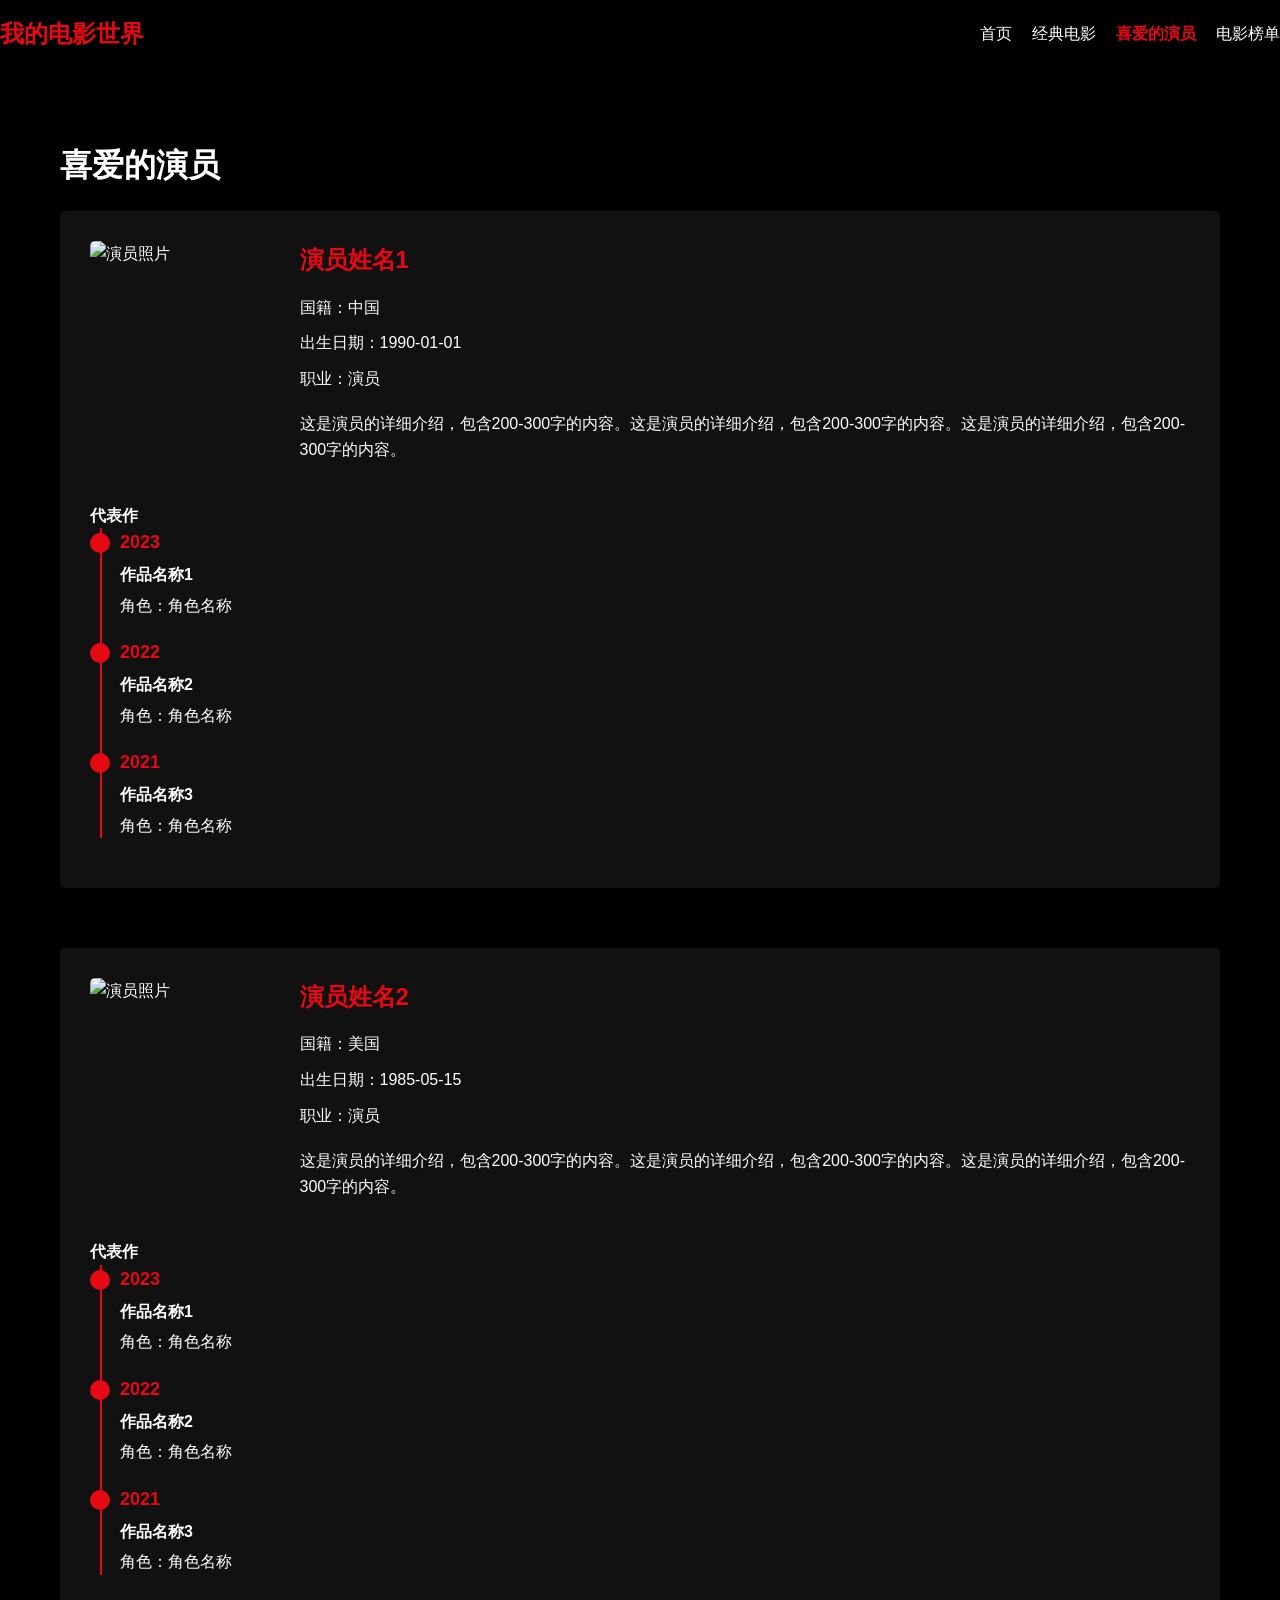
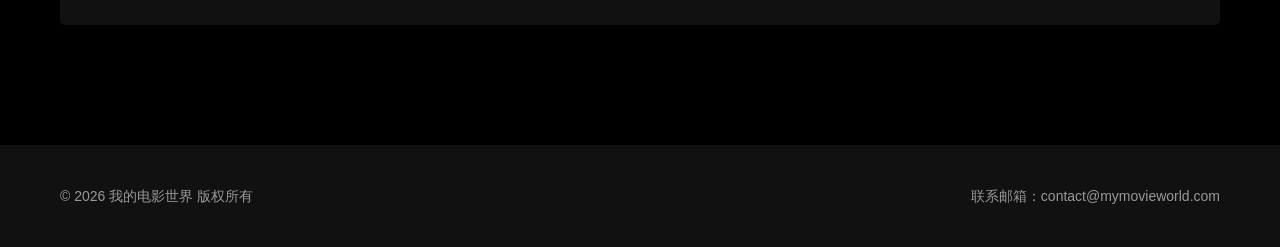
==== pages/actors.html @ 6ce49d6b "first_submission" ====
<!DOCTYPE html>
<html lang="zh-CN">
<head>
    <meta charset="UTF-8">
    <meta name="viewport" content="width=device-width, initial-scale=1.0">
    <title>我的电影世界 - 喜爱的演员</title>
    <link rel="stylesheet" href="../css/style.css">
</head>
<body>
    <!-- 头部导航 -->
    <header class="header">
        <nav class="nav">
            <div class="nav-container">
                <a href="index.html" class="nav-logo">我的电影世界</a>
                <ul class="nav-menu">
                    <li class="nav-item"><a href="index.html">首页</a></li>
                    <li class="nav-item"><a href="classic-movies.html">经典电影</a></li>
                    <li class="nav-item active"><a href="actors.html">喜爱的演员</a></li>
                    <li class="nav-item"><a href="movie-rankings.html">电影榜单</a></li>
                </ul>
            </div>
        </nav>
    </header>

    <!-- 喜爱的演员 -->
    <section class="actors-section">
        <div class="container">
            <h2 class="section-title">喜爱的演员</h2>
            <div class="actors-container">
                <div class="actor-profile">
                    <div class="actor-info">
                        <img src="../images/actor1.jpg" alt="演员照片" class="actor-photo">
                        <div class="actor-details">
                            <h3 class="actor-name">演员姓名1</h3>
                            <p class="actor-nationality">国籍：中国</p>
                            <p class="actor-birthdate">出生日期：1990-01-01</p>
                            <p class="actor-occupation">职业：演员</p>
                            <p class="actor-bio">这是演员的详细介绍，包含200-300字的内容。这是演员的详细介绍，包含200-300字的内容。这是演员的详细介绍，包含200-300字的内容。</p>
                        </div>
                    </div>
                    <div class="actor-filmography">
                        <h4 class="filmography-title">代表作</h4>
                        <div class="timeline">
                            <div class="timeline-item">
                                <div class="timeline-year">2023</div>
                                <div class="timeline-content">
                                    <h5>作品名称1</h5>
                                    <p>角色：角色名称</p>
                                </div>
                            </div>
                            <div class="timeline-item">
                                <div class="timeline-year">2022</div>
                                <div class="timeline-content">
                                    <h5>作品名称2</h5>
                                    <p>角色：角色名称</p>
                                </div>
                            </div>
                            <div class="timeline-item">
                                <div class="timeline-year">2021</div>
                                <div class="timeline-content">
                                    <h5>作品名称3</h5>
                                    <p>角色：角色名称</p>
                                </div>
                            </div>
                        </div>
                    </div>
                </div>
                <div class="actor-profile">
                    <div class="actor-info">
                        <img src="../images/actor2.jpg" alt="演员照片" class="actor-photo">
                        <div class="actor-details">
                            <h3 class="actor-name">演员姓名2</h3>
                            <p class="actor-nationality">国籍：美国</p>
                            <p class="actor-birthdate">出生日期：1985-05-15</p>
                            <p class="actor-occupation">职业：演员</p>
                            <p class="actor-bio">这是演员的详细介绍，包含200-300字的内容。这是演员的详细介绍，包含200-300字的内容。这是演员的详细介绍，包含200-300字的内容。</p>
                        </div>
                    </div>
                    <div class="actor-filmography">
                        <h4 class="filmography-title">代表作</h4>
                        <div class="timeline">
                            <div class="timeline-item">
                                <div class="timeline-year">2023</div>
                                <div class="timeline-content">
                                    <h5>作品名称1</h5>
                                    <p>角色：角色名称</p>
                                </div>
                            </div>
                            <div class="timeline-item">
                                <div class="timeline-year">2022</div>
                                <div class="timeline-content">
                                    <h5>作品名称2</h5>
                                    <p>角色：角色名称</p>
                                </div>
                            </div>
                            <div class="timeline-item">
                                <div class="timeline-year">2021</div>
                                <div class="timeline-content">
                                    <h5>作品名称3</h5>
                                    <p>角色：角色名称</p>
                                </div>
                            </div>
                        </div>
                    </div>
                </div>
            </div>
        </div>
    </section>

    <!-- 页脚 -->
    <footer class="footer">
        <div class="container">
            <div class="footer-content">
                <p class="copyright">© 2026 我的电影世界 版权所有</p>
                <div class="contact">
                    <p>联系邮箱：contact@mymovieworld.com</p>
                </div>
            </div>
        </div>
    </footer>

    <script src="../js/script.js"></script>
</body>
</html>
---- css/style.css ----
/* 全局样式 */
* {
    margin: 0;
    padding: 0;
    box-sizing: border-box;
}

body {
    font-family: 'Arial', sans-serif;
    background-color: #000;
    color: #fff;
    line-height: 1.6;
}

.container {
    max-width: 1200px;
    margin: 0 auto;
    padding: 0 20px;
}

/* 头部导航 */
.header {
    position: fixed;
    top: 0;
    left: 0;
    width: 100%;
    z-index: 1000;
    background: rgba(0, 0, 0, 0.9);
    padding: 15px 0;
}

.nav-container {
    display: flex;
    justify-content: space-between;
    align-items: center;
}

.nav-logo {
    font-size: 24px;
    font-weight: bold;
    color: #e50914;
    text-decoration: none;
}

.nav-menu {
    display: flex;
    list-style: none;
}

.nav-item {
    margin-left: 20px;
}

.nav-item a {
    color: #fff;
    text-decoration: none;
    font-size: 16px;
    transition: color 0.3s;
}

.nav-item a:hover {
    color: #e50914;
}

.nav-item.active a {
    color: #e50914;
    font-weight: bold;
}

/* 轮播图 */
.carousel {
    position: relative;
    height: 600px;
    margin-top: 70px;
    overflow: hidden;
}

.carousel-container {
    position: relative;
    width: 100%;
    height: 100%;
}

.carousel-slides {
    display: flex;
    width: 100%;
    height: 100%;
}

.carousel-slide {
    flex: 0 0 100%;
    height: 100%;
    transition: transform 0.5s ease;
}

.carousel-slide img {
    width: 100%;
    height: 100%;
    object-fit: cover;
}

.carousel-prev,
.carousel-next {
    position: absolute;
    top: 50%;
    transform: translateY(-50%);
    background: rgba(0, 0, 0, 0.5);
    color: #fff;
    border: none;
    font-size: 30px;
    padding: 10px;
    cursor: pointer;
    z-index: 10;
}

.carousel-prev {
    left: 20px;
}

.carousel-next {
    right: 20px;
}

.carousel-indicators {
    position: absolute;
    bottom: 20px;
    left: 50%;
    transform: translateX(-50%);
    display: flex;
}

.indicator {
    width: 10px;
    height: 10px;
    border-radius: 50%;
    background: rgba(255, 255, 255, 0.5);
    border: none;
    margin: 0 5px;
    cursor: pointer;
}

.indicator.active {
    background: #e50914;
}

/* 通用部分样式 */
.section-title {
    font-size: 32px;
    margin: 40px 0 20px;
    color: #fff;
}

/* 小组介绍 */
.team-section {
    padding: 60px 0;
    background: #111;
}

.team-info {
    text-align: center;
}

.team-name {
    font-size: 24px;
    margin: 20px 0;
    color: #e50914;
}

.team-description {
    font-size: 18px;
    margin: 20px 0;
    max-width: 800px;
    margin-left: auto;
    margin-right: auto;
}

.team-members {
    display: flex;
    justify-content: center;
    gap: 20px;
    margin-top: 30px;
}

.member {
    background: #222;
    padding: 15px 25px;
    border-radius: 5px;
    font-size: 16px;
}

/* 热门电影 */
.movies-section {
    padding: 60px 0;
}

.movies-grid {
    display: grid;
    grid-template-columns: repeat(auto-fill, minmax(200px, 1fr));
    gap: 20px;
}

.movie-card {
    background: #111;
    border-radius: 5px;
    overflow: hidden;
    transition: transform 0.3s ease, box-shadow 0.3s ease;
}

.movie-card:hover {
    transform: scale(1.05);
    box-shadow: 0 5px 15px rgba(0, 0, 0, 0.5);
}

.movie-card img {
    width: 100%;
    height: 300px;
    object-fit: cover;
}

.movie-title {
    font-size: 18px;
    padding: 10px;
}

.movie-rating {
    padding: 0 10px 10px;
    color: #e50914;
    font-weight: bold;
}

.movie-description {
    padding: 0 10px 15px;
    font-size: 14px;
    line-height: 1.4;
    display: -webkit-box;
    -webkit-line-clamp: 2;
    -webkit-box-orient: vertical;
    overflow: hidden;
}

/* 经典电影推荐 */
.classic-movies-section {
    padding: 100px 0 60px;
}

.movies-container {
    display: flex;
    flex-wrap: wrap;
    gap: 30px;
}

.classic-movies-section .movie-card {
    flex: 0 0 calc(33.333% - 20px);
    background: #111;
    border-radius: 5px;
    overflow: hidden;
    transition: transform 0.3s ease, box-shadow 0.3s ease;
}

.classic-movies-section .movie-card:hover {
    transform: scale(1.05);
    box-shadow: 0 5px 15px rgba(0, 0, 0, 0.5);
}

.classic-movies-section .movie-card img {
    width: 100%;
    height: 200px;
    object-fit: cover;
}

.classic-movies-section .movie-info {
    padding: 15px;
}

.classic-movies-section .movie-meta {
    display: flex;
    gap: 15px;
    margin: 10px 0;
    font-size: 14px;
    color: #999;
}

.classic-movies-section .movie-description {
    margin-top: 15px;
}

.classic-movies-section .description-text {
    font-size: 14px;
    line-height: 1.4;
    max-height: 80px;
    overflow: hidden;
    transition: max-height 0.3s ease;
}

.classic-movies-section .description-text.expanded {
    max-height: 300px;
}

.classic-movies-section .expand-btn {
    background: #e50914;
    color: #fff;
    border: none;
    padding: 5px 10px;
    border-radius: 3px;
    cursor: pointer;
    margin-top: 10px;
    font-size: 14px;
}

/* 喜爱的演员 */
.actors-section {
    padding: 100px 0 60px;
}

.actors-container {
    display: flex;
    flex-direction: column;
    gap: 60px;
}

.actor-profile {
    background: #111;
    border-radius: 5px;
    padding: 30px;
}

.actor-info {
    display: flex;
    gap: 30px;
    margin-bottom: 30px;
}

.actor-photo {
    width: 200px;
    height: 200px;
    border-radius: 5px;
    object-fit: cover;
}

.actor-details h3 {
    font-size: 24px;
    margin-bottom: 15px;
    color: #e50914;
}

.actor-details p {
    margin-bottom: 10px;
    font-size: 16px;
}

.actor-bio {
    margin-top: 20px;
    line-height: 1.6;
}

.timeline {
    position: relative;
    padding-left: 30px;
}

.timeline::before {
    content: '';
    position: absolute;
    left: 10px;
    top: 0;
    bottom: 0;
    width: 2px;
    background: #e50914;
}

.timeline-item {
    position: relative;
    margin-bottom: 20px;
}

.timeline-item::before {
    content: '';
    position: absolute;
    left: -30px;
    top: 5px;
    width: 20px;
    height: 20px;
    border-radius: 50%;
    background: #e50914;
}

.timeline-year {
    font-size: 18px;
    font-weight: bold;
    margin-bottom: 5px;
    color: #e50914;
}

.timeline-content h5 {
    font-size: 16px;
    margin-bottom: 5px;
}

/* 电影榜单 */
.rankings-section {
    padding: 100px 0 60px;
}

.search-section {
    margin-bottom: 30px;
}

.search-input {
    width: 100%;
    padding: 15px;
    font-size: 16px;
    border: none;
    border-radius: 5px;
    background: #333;
    color: #fff;
}

.search-btn {
    background: #e50914;
    color: #fff;
    border: none;
    padding: 15px 30px;
    border-radius: 5px;
    font-size: 16px;
    cursor: pointer;
    margin-top: 10px;
}

.filter-section {
    background: #111;
    padding: 20px;
    border-radius: 5px;
    margin-bottom: 30px;
}

.filter-title {
    font-size: 20px;
    margin-bottom: 15px;
}

.filter-options {
    display: flex;
    gap: 30px;
}

.filter-group h4 {
    margin-bottom: 10px;
    font-size: 16px;
}

.filter-buttons {
    display: flex;
    gap: 10px;
    flex-wrap: wrap;
}

.filter-btn {
    background: #333;
    color: #fff;
    border: none;
    padding: 8px 15px;
    border-radius: 3px;
    cursor: pointer;
    font-size: 14px;
    transition: background 0.3s;
}

.filter-btn:hover {
    background: #e50914;
}

.rankings-list {
    display: flex;
    flex-direction: column;
    gap: 20px;
}

.ranking-item {
    display: flex;
    align-items: center;
    background: #111;
    padding: 15px;
    border-radius: 5px;
    transition: background 0.3s;
}

.ranking-item:hover {
    background: #222;
}

.ranking-number {
    font-size: 24px;
    font-weight: bold;
    color: #e50914;
    width: 40px;
}

.ranking-poster {
    width: 80px;
    height: 120px;
    object-fit: cover;
    border-radius: 3px;
    margin-right: 20px;
}

.ranking-info {
    flex: 1;
}

.ranking-title {
    font-size: 18px;
    margin-bottom: 10px;
}

.ranking-meta {
    display: flex;
    gap: 20px;
    font-size: 14px;
    color: #999;
}

.ranking-rating {
    color: #e50914;
    font-weight: bold;
}

/* 页脚 */
.footer {
    background: #111;
    padding: 40px 0;
    margin-top: 60px;
}

.footer-content {
    display: flex;
    justify-content: space-between;
    align-items: center;
}

.copyright {
    font-size: 14px;
    color: #999;
}

.contact p {
    font-size: 14px;
    color: #999;
}

/* 响应式设计 */
@media (max-width: 768px) {
    .nav-menu {
        flex-direction: column;
        position: absolute;
        top: 70px;
        left: 0;
        width: 100%;
        background: rgba(0, 0, 0, 0.95);
        padding: 20px;
        display: none;
    }
    
    .nav-menu.active {
        display: flex;
    }
    
    .nav-item {
        margin: 10px 0;
    }
    
    .carousel {
        height: 400px;
    }
    
    .movies-grid {
        grid-template-columns: repeat(auto-fill, minmax(150px, 1fr));
    }
    
    .classic-movies-section .movie-card {
        flex: 0 0 100%;
    }
    
    .actor-info {
        flex-direction: column;
        text-align: center;
    }
    
    .actor-photo {
        margin: 0 auto;
    }
    
    .filter-options {
        flex-direction: column;
        gap: 20px;
    }
    
    .footer-content {
        flex-direction: column;
        text-align: center;
        gap: 20px;
    }
}
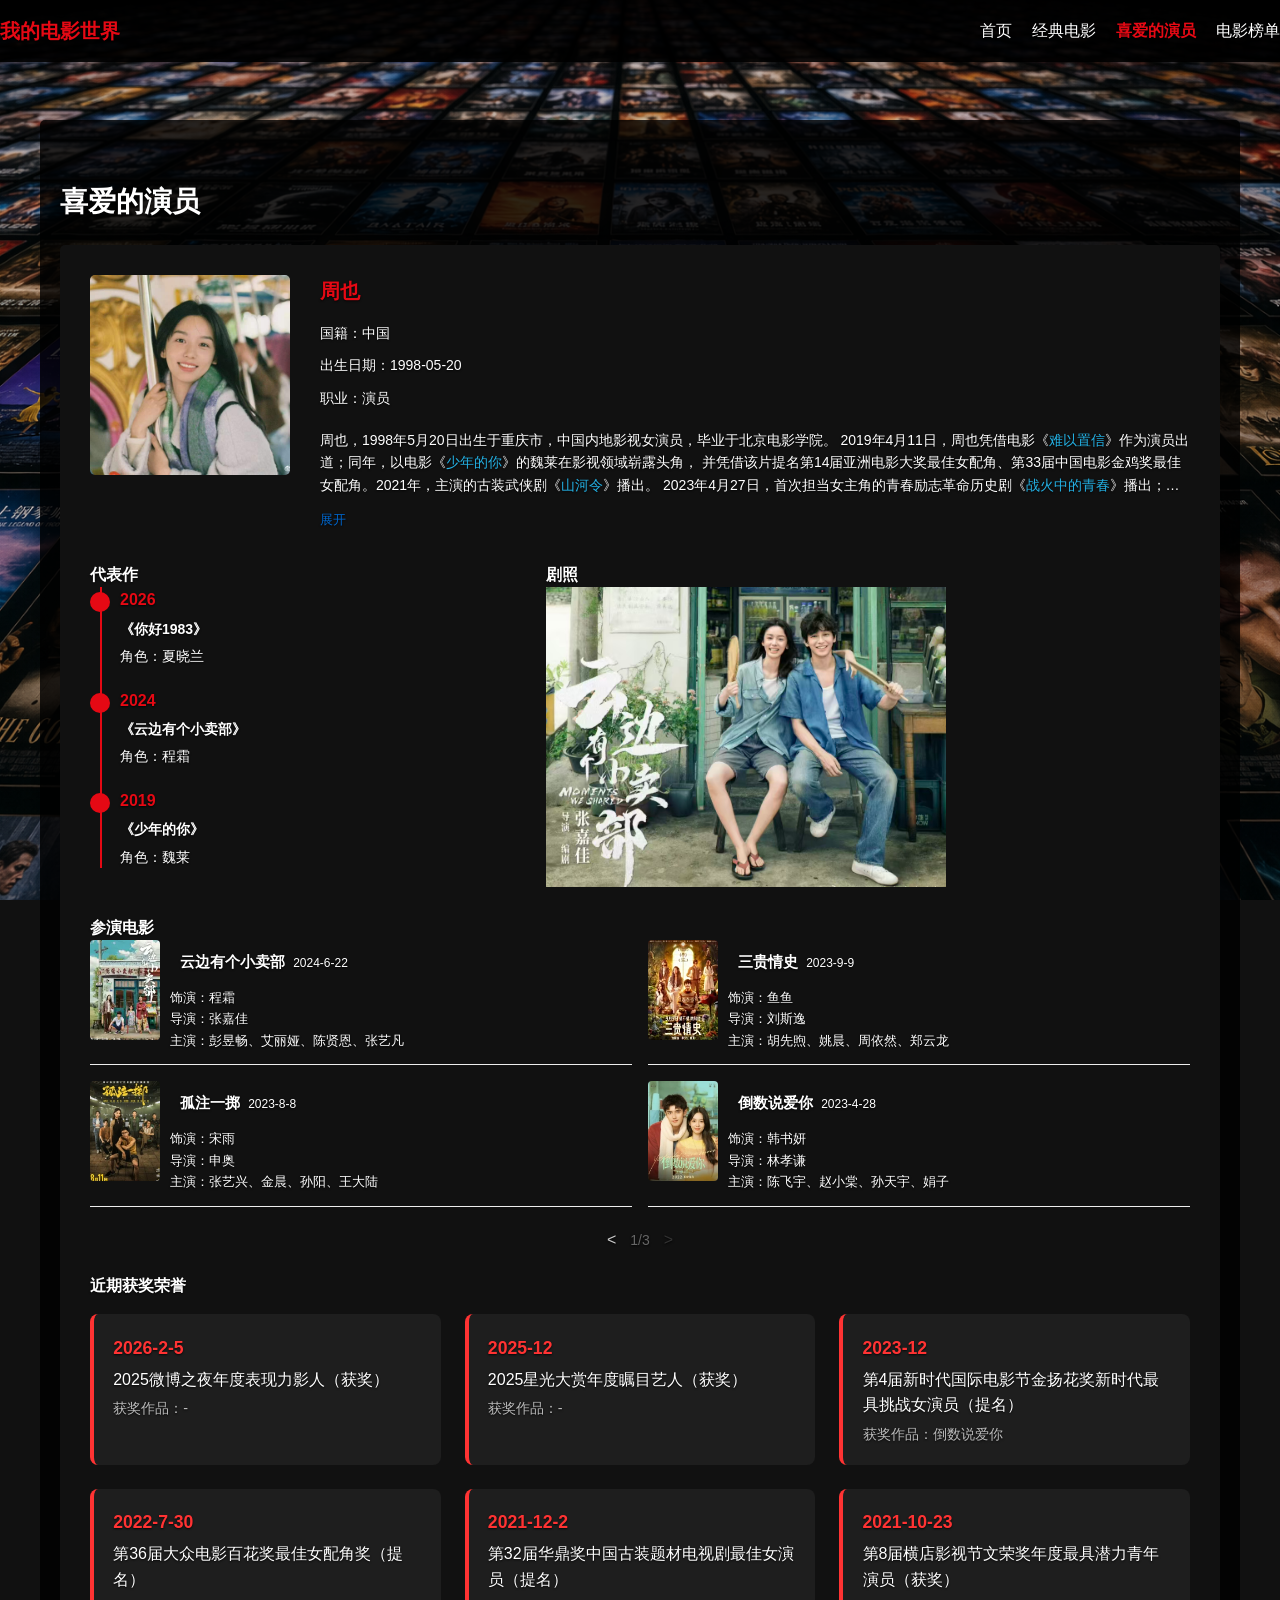
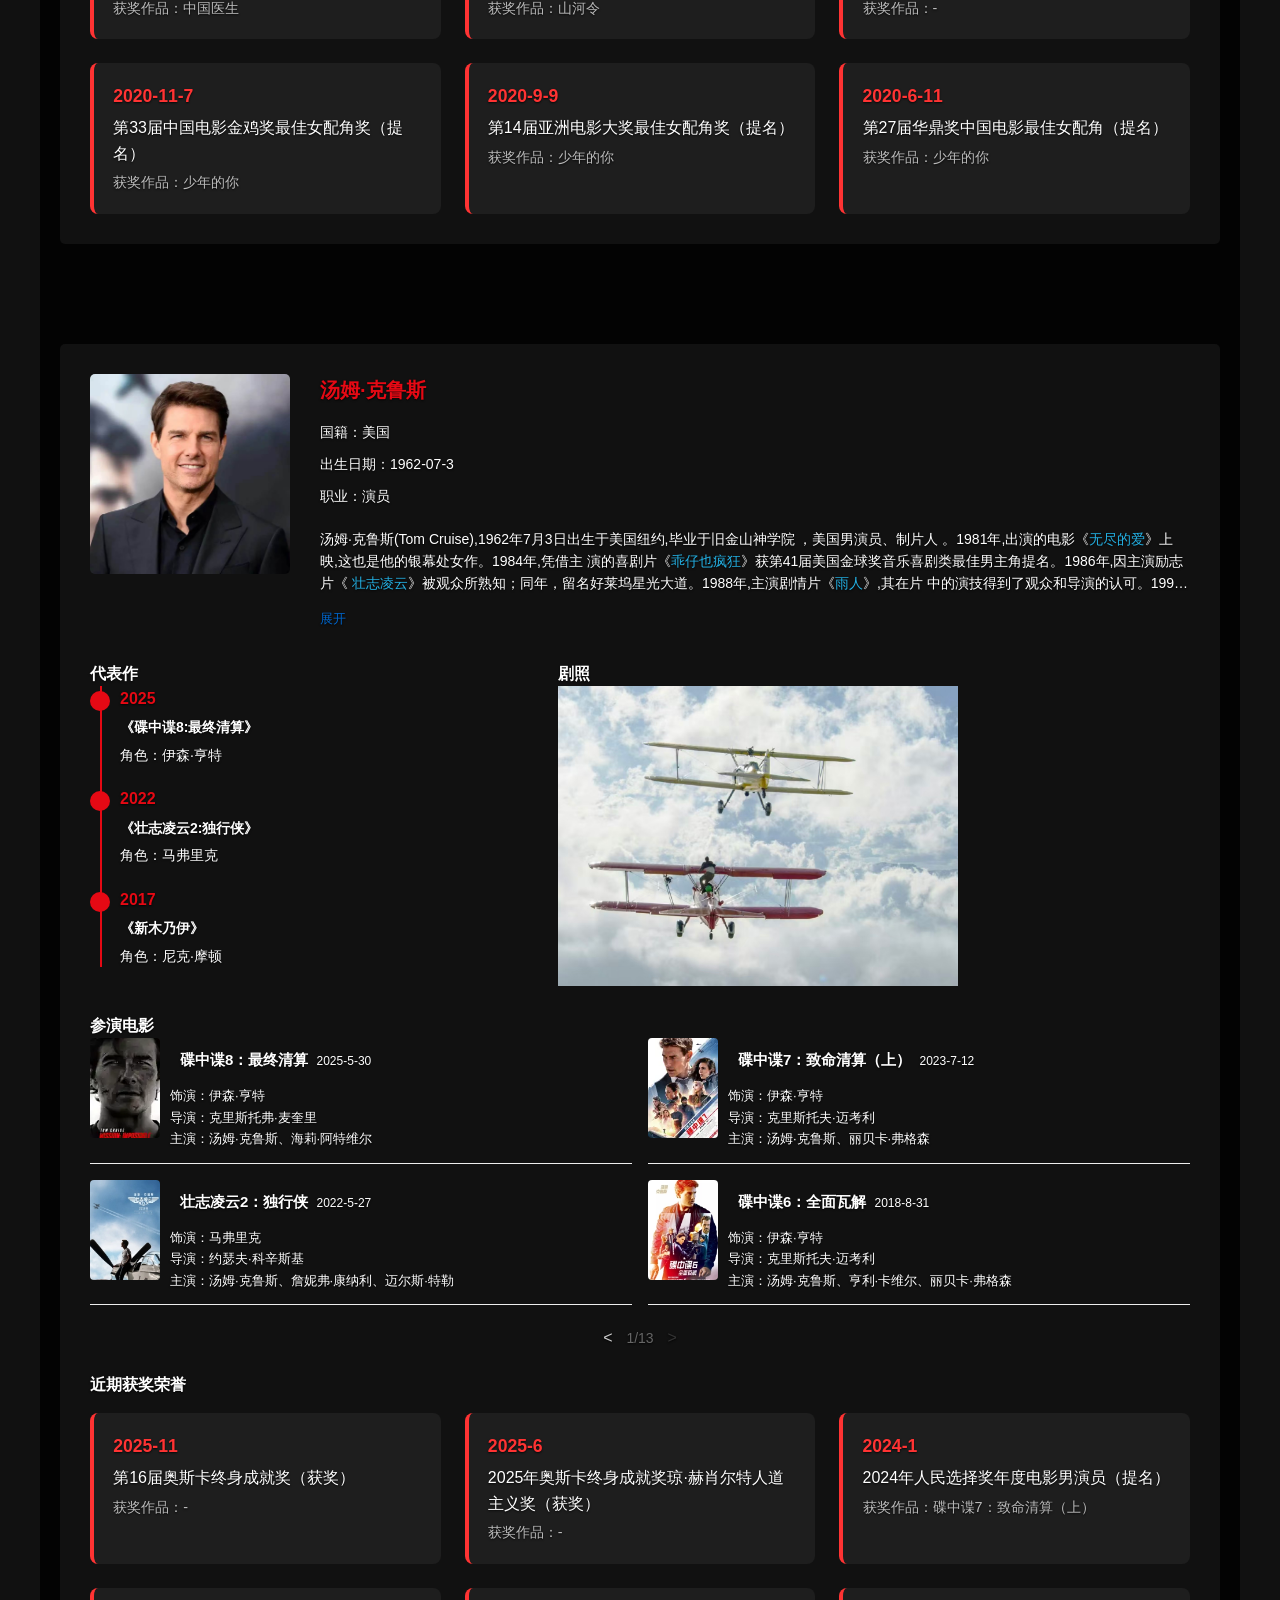
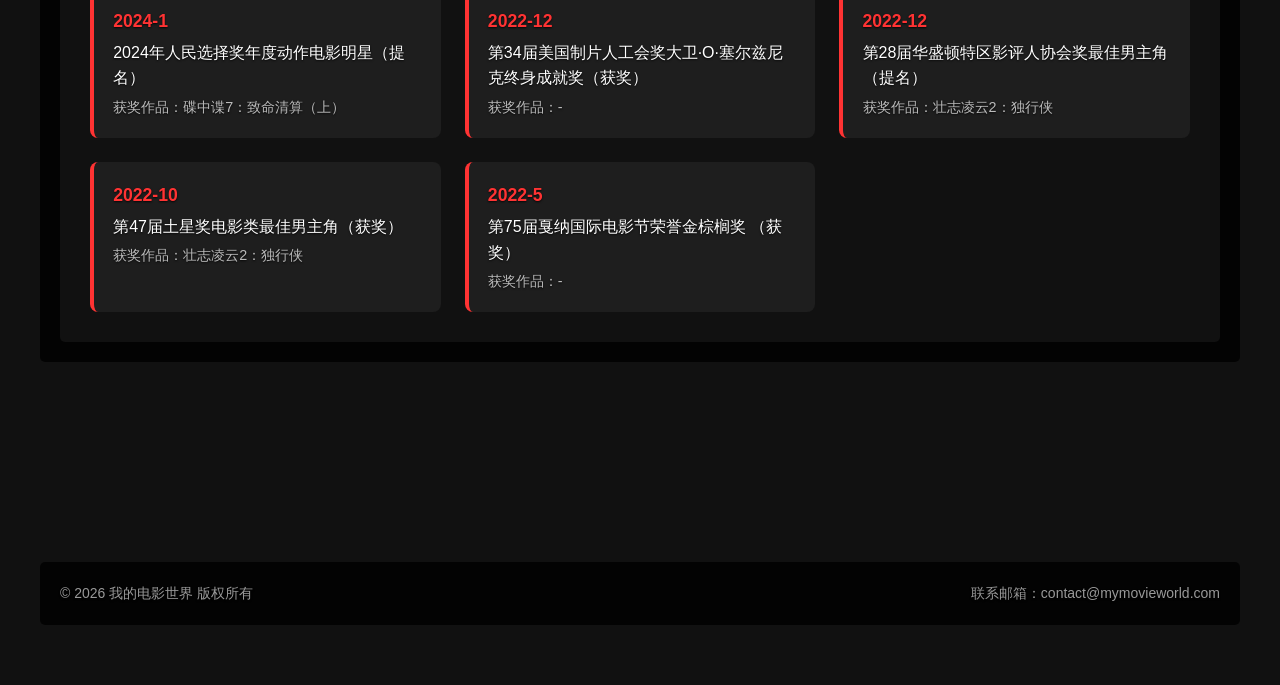
==== commit 3a1ffaf5: "喜爱的演员" ====
--- a/pages/actors.html
+++ b/pages/actors.html
@@ -29,77 +29,950 @@
             <div class="actors-container">
                 <div class="actor-profile">
                     <div class="actor-info">
-                        <img src="../images/actor1.jpg" alt="演员照片" class="actor-photo">
+                        <img src="../images/actors/actor1.jpg" alt="演员照片" class="actor-photo">
                         <div class="actor-details">
-                            <h3 class="actor-name">演员姓名1</h3>
+                            <h3 class="actor-name">周也</h3>
                             <p class="actor-nationality">国籍：中国</p>
-                            <p class="actor-birthdate">出生日期：1990-01-01</p>
+                            <p class="actor-birthdate">出生日期：1998-05-20</p>
                             <p class="actor-occupation">职业：演员</p>
-                            <p class="actor-bio">这是演员的详细介绍，包含200-300字的内容。这是演员的详细介绍，包含200-300字的内容。这是演员的详细介绍，包含200-300字的内容。</p>
+                            <div class="actor-bio">
+                                <p class="bio-text">
+                                周也，1998年5月20日出生于重庆市，中国内地影视女演员，毕业于北京电影学院。
+                                2019年4月11日，周也凭借电影《<a href="https://baike.baidu.com/item/%E9%9A%BE%E4%BB%A5%E7%BD%AE%E4%BF%A1/2224992" target="_blank">难以置信</a>》作为演员出道；同年，以电影《<a href="https://baike.baidu.com/item/%E5%B0%91%E5%B9%B4%E7%9A%84%E4%BD%A0/22756846" target="_blank">少年的你</a>》的魏莱在影视领域崭露头角，
+                                并凭借该片提名第14届亚洲电影大奖最佳女配角、第33届中国电影金鸡奖最佳女配角。2021年，主演的古装武侠剧《<a href="https://baike.baidu.com/item/%E5%B1%B1%E6%B2%B3%E4%BB%A4/56039041" target="_blank">山河令</a>》播出。
+                                2023年4月27日，首次担当女主角的青春励志革命历史剧《<a href="https://baike.baidu.com/item/%E6%88%98%E7%81%AB%E4%B8%AD%E7%9A%84%E9%9D%92%E6%98%A5/62732306" target="_blank">战火中的青春</a>》播出；之后，由其主演的《<a href="https://baike.baidu.com/item/%E5%80%92%E6%95%B0%E8%AF%B4%E7%88%B1%E4%BD%A0/60810055" target="_blank">倒数说爱你</a>》《<a href="https://baike.baidu.com/item/%E6%8A%A4%E5%BF%83/54260981" target="_blank">护心</a>》《<a href="https://baike.baidu.com/item/%E4%B8%BA%E6%9C%89%E6%9A%97%E9%A6%99%E6%9D%A5/59428367" target="_blank">为有暗香来</a>》
+                                《<a href="https://baike.baidu.com/item/%E5%BE%88%E6%83%B3%E5%BE%88%E6%83%B3%E4%BD%A0/57207001" target="_blank">很想很想你</a>》等多部影视作品播出。2024年3月1日，主演的都市爱情喜剧《<a href="https://baike.baidu.com/item/%E5%88%AB%E5%AF%B9%E6%88%91%E5%8A%A8%E5%BF%83/62647544" target="_blank">别对我动心</a>》播出；6月22日，主演的家庭剧情电影《<a href="https://baike.baidu.com/item/%E4%BA%91%E8%BE%B9%E6%9C%89%E4%B8%AA%E5%B0%8F%E5%8D%96%E9%83%A8/54199554?fromModule=lemma_inlink" target="_blank">云边有个小卖部</a>》上
+                                映。2025年8月6日，领衔主演的古装言情剧《<a href="https://baike.baidu.com/item/%E9%94%A6%E6%9C%88%E5%A6%82%E6%AD%8C/63110860" target="_blank">锦月如歌</a>》播出；并拍摄有《<a href="https://baike.baidu.com/item/%E4%B8%80%E7%93%AF%E6%98%A5/58824721" target="_blank">一瓯春</a>》《<a href="https://baike.baidu.com/item/%E7%BA%A2%E8%88%9E%E9%9E%8B/65499925" target="_blank">红舞鞋</a>》等电视剧待播出。2026年3月17日，领衔主演祝东宁、
+                                黄纯执导的时代励志剧《<a href="https://baike.baidu.com/item/%E4%BD%A0%E5%A5%BD1983/65142445" target="_blank">你好1983</a>》播出。
+                                </p>
+                                <span class="toggle-text">展开</span>
+                            </div>
+                            
                         </div>
                     </div>
                     <div class="actor-filmography">
-                        <h4 class="filmography-title">代表作</h4>
-                        <div class="timeline">
-                            <div class="timeline-item">
-                                <div class="timeline-year">2023</div>
-                                <div class="timeline-content">
-                                    <h5>作品名称1</h5>
-                                    <p>角色：角色名称</p>
-                                </div>
-                            </div>
-                            <div class="timeline-item">
-                                <div class="timeline-year">2022</div>
-                                <div class="timeline-content">
-                                    <h5>作品名称2</h5>
-                                    <p>角色：角色名称</p>
-                                </div>
-                            </div>
-                            <div class="timeline-item">
-                                <div class="timeline-year">2021</div>
-                                <div class="timeline-content">
-                                    <h5>作品名称3</h5>
-                                    <p>角色：角色名称</p>
-                                </div>
-                            </div>
+                        <div>
+                            <h3 class="filmography-title">代表作</h3>
+                            <div class="timeline">
+                                <div class="timeline-item">
+                                    <div class="timeline-year">2026</div>
+                                    <div class="timeline-content">
+                                        <h5><a href="https://baike.baidu.com/item/%E4%BD%A0%E5%A5%BD1983/65142445?fromModule=lemma_inlink" target="_blank">《你好1983》</a></h5>
+                                        <p>角色：夏晓兰</p>
+                                    </div>
+                                </div>
+                                <div class="timeline-item">
+                                    <div class="timeline-year">2024</div>
+                                    <div class="timeline-content">
+                                        <h5><a href="https://baike.baidu.com/item/%E4%BA%91%E8%BE%B9%E6%9C%89%E4%B8%AA%E5%B0%8F%E5%8D%96%E9%83%A8/54199554?fromModule=lemma_inlink" target="_blank">《云边有个小卖部》</a></h5>
+                                        <p>角色：程霜</p>
+                                    </div>
+                                </div>
+                                <div class="timeline-item">
+                                    <div class="timeline-year">2019</div>
+                                    <div class="timeline-content">
+                                        <h5><a href="https://baike.baidu.com/item/%E5%B0%91%E5%B9%B4%E7%9A%84%E4%BD%A0/22756846?fromModule=lemma_inlink" target="_blank">《少年的你》</a></h5>
+                                        <p>角色：魏莱</p>
+                                    </div>
+                                </div>
+                            </div>
+                        </div>
+                        <div>
+                            <h3 class="stage">剧照</h3>
+                            <div class="banner" id="banner">
+                                <img id="stage-photo1" class="stage-photo" alt="剧照">
+                            </div>  
+                        </div>
+                          
+                    </div>
+
+                    <div class="actor-movies-module">
+                        <h3>参演电影</h3>
+                        <div class="movie-grid">
+                            <div class="movie-page" data-page="1">
+                                <div class="movie-item">
+                                    <img src="../images/actors/a1-movie1.jpg" alt="云边有个小卖部" class="movie-poster">
+                                    <div class="movie-info">
+                                        <div class="movie-title">云边有个小卖部 <span class="movie-date">2024-6-22</span></div>
+                                        <div class="movie-details">
+                                            <p>饰演：程霜</p >
+                                            <p>导演：张嘉佳</p >
+                                            <p>主演：彭昱畅、艾丽娅、陈贤恩、张艺凡</p >
+                                        </div>
+                                    </div>
+                                </div>
+
+                                <div class="movie-item">
+                                <img src="../images/actors/a1-movie2.jpg" alt="三贵情史" class="movie-poster">
+                                    <div class="movie-info">
+                                        <div class="movie-title">三贵情史 <span class="movie-date">2023-9-9</span></div>
+                                        <div class="movie-details">
+                                            <p>饰演：鱼鱼</p >
+                                            <p>导演：刘斯逸</p >
+                                            <p>主演：胡先煦、姚晨、周依然、郑云龙</p >
+                                        </div>
+                                        
+                                    </div>
+                                </div>
+
+                                <div class="movie-item">
+                                    <img src="../images/actors/a1-movie3.jpg" alt="孤注一掷" class="movie-poster">
+                                    <div class="movie-info">
+                                        <div class="movie-title">孤注一掷 <span class="movie-date">2023-8-8</span></div>
+                                        <div class="movie-details">
+                                            <p>饰演：宋雨</p >
+                                            <p>导演：申奥</p >
+                                            <p>主演：张艺兴、金晨、孙阳、王大陆</p >
+                                        </div>
+                                    </div>
+                                </div>
+
+                                <div class="movie-item">
+                                    <img src="../images/actors/a1-movie4.jpg" alt="倒数说爱你" class="movie-poster">
+                                    <div class="movie-info">
+                                        <div class="movie-title">倒数说爱你 <span class="movie-date">2023-4-28</span></div>
+                                        <div class="movie-details">
+                                            <p>饰演：韩书妍</p >
+                                            <p>导演：林孝谦</p >
+                                            <p>主演：陈飞宇、赵小棠、孙天宇、娟子</p >
+                                        </div>
+                                    </div>
+                                </div>
+                            </div>
+                            <div class="movie-page" data-page="2">
+                                <div class="movie-item">
+                                    <img src="../images/actors/a1-movie5.jpg" alt="铁道英雄" class="movie-poster">
+                                    <div class="movie-info">
+                                        <div class="movie-title">铁道英雄 <span class="movie-date">2021-11-19</span></div>
+                                        <div class="movie-details">
+                                            <p>饰演：庄妍</p >
+                                            <p>导演：杨枫</p >
+                                            <p>主演：张涵予、范伟、魏晨、俞灏明</p >
+                                        </div>
+                                    </div>
+                                </div>
+
+                                <div class="movie-item">
+                                    <img src="../images/actors/a1-movie6.jpg" alt="中国医生" class="movie-poster">
+                                    <div class="movie-info">
+                                        <div class="movie-title">中国医生 <span class="movie-date">2021-7-9</span></div>
+                                        <div class="movie-details">
+                                            <p>饰演：小文</p >
+                                            <p>导演：刘伟强</p >
+                                            <p>主演：张涵予、袁泉、朱亚文、李晨</p >
+                                        </div>
+                                    </div>
+                                </div>
+
+                                <div class="movie-item">
+                                    <img src="../images/actors/a1-movie7.jpg" alt="1921" class="movie-poster">
+                                    <div class="movie-info">
+                                        <div class="movie-title">1921 <span class="movie-date">2021-7-1</span></div>
+                                        <div class="movie-details">
+                                            <p>饰演：杨开慧</p >
+                                            <p>导演：黄建新、郑大圣</p >
+                                            <p>主演：黄轩、倪妮、王仁君、刘昊然</p >
+                                        </div>
+                                    </div>
+                                </div>
+
+
+                                <div class="movie-item">
+                                    <img src="../images/actors/a1-movie8.jpg" alt="离奇大亨" class="movie-poster">
+                                    <div class="movie-info">
+                                        <div class="movie-title">离奇大亨 <span class="movie-date">2019</span></div>
+                                        <div class="movie-details">
+                                            <p>饰演：-</p >
+                                            <p>导演：沐泽</p >
+                                            <p>主演：姚橹、贾冰、秦卫东、孔维</p >
+                                        </div>
+                                    </div>
+                                </div>
+                            </div>
+                            <div class="movie-page" data-page="3">
+                                <div class="movie-item">
+                                    <img src="../images/actors/a1-movie9.jpg" alt="少年的你" class="movie-poster">
+                                    <div class="movie-info">
+                                        <div class="movie-title">少年的你 <span class="movie-date">2019-10-25</span></div>
+                                        <div class="movie-details">
+                                            <p>饰演：魏莱</p >
+                                            <p>导演：曾国祥</p >
+                                            <p>主演：周冬雨、易烊千玺、尹昉、吴越</p >
+                                        </div>
+                                    </div>
+                                </div>
+
+                                <div class="movie-item">
+                                    <img src="../images/actors/a1-movie10.jpg" alt="难以置信" class="movie-poster">
+                                    <div class="movie-info">
+                                        <div class="movie-title">难以置信 <span class="movie-date">2019-4-11</span></div>
+                                        <div class="movie-details">
+                                            <p>饰演：杜小曼</p >
+                                            <p>导演：陆小雅</p >
+                                            <p>主演：吴超、宋佳伦、剧雪、刘之冰</p >
+                                        </div>
+                                    </div>
+                                </div>
+                            </div>
+
+                        </div>
+
+                        <!-- 分页控件 -->
+                        <div class="movie-pagination">
+                            <span class="page-btn prev-btn">&lt;</span>
+                            <span class="page-info">1/3</span>
+                            <span class="page-btn next-btn">&gt;</span>
+                        </div>
+                    </div>
+                    <h3>近期获奖荣誉</h3>
+                    <div class="awards-list">
+                        
+                        <div class="award-item">
+                            <div class="award-year">2026-2-5</div>
+                            <p class="award-name">2025微博之夜年度表现力影人（获奖）</p>
+                            <p class="award-work">获奖作品：-</p>
+                        </div>
+                        <div class="award-item">
+                            <div class="award-year">2025-12</div>
+                            <p class="award-name">2025星光大赏年度瞩目艺人（获奖）</p>
+                            <p class="award-work">获奖作品：-</p>
+                        </div>
+                        <div class="award-item">
+                            <div class="award-year">2023-12</div>
+                            <p class="award-name">第4届新时代国际电影节金扬花奖新时代最具挑战女演员（提名）</p>
+                            <p class="award-work">获奖作品：倒数说爱你</p>
+                        </div>
+                        <div class="award-item">
+                            <div class="award-year">2022-7-30</div>
+                            <p class="award-name">第36届大众电影百花奖最佳女配角奖（提名）</p>
+                            <p class="award-work">获奖作品：中国医生</p>
+                        </div>
+                        <div class="award-item">
+                            <div class="award-year">2021-12-2</div>
+                            <p class="award-name">第32届华鼎奖中国古装题材电视剧最佳女演员（提名）</p>
+                            <p class="award-work">获奖作品：山河令</p>
+                        </div>
+                        <div class="award-item">
+                            <div class="award-year">2021-10-23</div>
+                            <p class="award-name">第8届横店影视节文荣奖年度最具潜力青年演员（获奖）</p>
+                            <p class="award-work">获奖作品：-</p>
+                        </div>
+                        <div class="award-item">
+                            <div class="award-year">2020-11-7</div>
+                            <p class="award-name">第33届中国电影金鸡奖最佳女配角奖（提名）</p>
+                            <p class="award-work">获奖作品：少年的你</p>
+                        </div>
+                        <div class="award-item">
+                            <div class="award-year">2020-9-9</div>
+                            <p class="award-name">第14届亚洲电影大奖最佳女配角奖（提名）</p>
+                            <p class="award-work">获奖作品：少年的你</p>
+                        </div>
+                        <div class="award-item">
+                            <div class="award-year">2020-6-11</div>
+                            <p class="award-name">第27届华鼎奖中国电影最佳女配角（提名）</p>
+                            <p class="award-work">获奖作品：少年的你</p>
                         </div>
                     </div>
                 </div>
                 <div class="actor-profile">
                     <div class="actor-info">
-                        <img src="../images/actor2.jpg" alt="演员照片" class="actor-photo">
+                        <img src="../images/actors/actor2.jpg" alt="演员照片" class="actor-photo">
                         <div class="actor-details">
-                            <h3 class="actor-name">演员姓名2</h3>
+                            <h3 class="actor-name">汤姆·克鲁斯</h3>
                             <p class="actor-nationality">国籍：美国</p>
-                            <p class="actor-birthdate">出生日期：1985-05-15</p>
+                            <p class="actor-birthdate">出生日期：1962-07-3</p>
                             <p class="actor-occupation">职业：演员</p>
-                            <p class="actor-bio">这是演员的详细介绍，包含200-300字的内容。这是演员的详细介绍，包含200-300字的内容。这是演员的详细介绍，包含200-300字的内容。</p>
+                            <div class="actor-bio">
+                                <p class="bio-text">汤姆·克鲁斯(Tom Cruise),1962年7月3日出生于美国纽约,毕业于旧金山神学院
+                                ，美国男演员、制片人 。1981年,出演的电影《<a href="https://baike.baidu.com/item/%E6%97%A0%E5%B0%BD%E7%9A%84%E7%88%B1/12507353" target="_blank">无尽的爱</a>》上映,这也是他的银幕处女作。1984年,凭借主
+                                演的喜剧片《<a href="https://baike.baidu.com/item/%E4%B9%96%E4%BB%94%E4%B9%9F%E7%96%AF%E7%8B%82/4342968" target="_blank">乖仔也疯狂</a>》获第41届美国金球奖音乐喜剧类最佳男主角提名。1986年,因主演励志片《
+                                <a href="https://baike.baidu.com/item/%E5%A3%AE%E5%BF%97%E5%87%8C%E4%BA%91/3643142" target="_blank">壮志凌云</a>》被观众所熟知；同年，留名好莱坞星光大道。1988年,主演剧情片《<a href="https://baike.baidu.com/item/%E9%9B%A8%E4%BA%BA/400" target="_blank">雨人</a>》,其在片
+                                中的演技得到了观众和导演的认可。1990年,凭借《<a href="https://baike.baidu.com/item/%E7%94%9F%E4%BA%8E%E4%B8%83%E6%9C%88%E5%9B%9B%E6%97%A5/84428" target="_blank">生于七月四日</a>》获得第47届美国金球奖剧情类最佳男主
+                                角、第62届奥斯卡金像奖最佳男主角提名。1994年,主演奇幻片《<a href="https://baike.baidu.com/item/%E5%A4%9C%E8%AE%BF%E5%90%B8%E8%A1%80%E9%AC%BC/5719" target="_blank">夜访吸血鬼</a>》。1996年,主
+                                演动作片《<a href="https://baike.baidu.com/item/%E7%A2%9F%E4%B8%AD%E8%B0%8D/8724130" target="_blank">碟中谍</a>》,该片全球票房高达4.57亿美元。同年，主演剧情片《<a href="https://baike.baidu.com/item/%E7%94%9C%E5%BF%83%E5%85%88%E7%94%9F/7563417" target="_blank">甜心先生</a>》，并凭借该片
+                                获第54届美国金球奖音乐喜剧类最佳男主角。1999年,出演剧情片《<a href="https://baike.baidu.com/item/%E6%9C%A8%E5%85%B0%E8%8A%B1/9663250" target="_blank">木兰花</a>》，在片中饰演弗兰克。
+                                他凭借该角色获得金球奖最佳男配角奖。2003年,凭借主演的动作片《<a href="https://baike.baidu.com/item/%E6%9C%80%E5%90%8E%E7%9A%84%E6%AD%A6%E5%A3%AB/27990" target="_blank">最后的武士</a>》提名第61届美国
+                                金球奖剧情类最佳男主角 。2009年至2015年期间,先后出演《<a href="https://baike.baidu.com/item/%E8%A1%8C%E5%8A%A8%E7%9B%AE%E6%A0%87%E5%B8%8C%E7%89%B9%E5%8B%92/1122113" target="_blank">行动目标希特勒</a>》《<a href="https://baike.baidu.com/item/%E6%98%8E%E6%97%A5%E8%BE%B9%E7%BC%98/8001733" target="_blank">明日边缘</a>》《
+                                <a href="https://baike.baidu.com/item/%E4%BE%A0%E6%8E%A2%E6%9D%B0%E5%85%8B/60670349" target="_blank">侠探杰克</a>》等作品。2025年,主演的电影《<a href="https://baike.baidu.com/item/%E7%A2%9F%E4%B8%AD%E8%B0%8D8%EF%BC%9A%E6%9C%80%E7%BB%88%E6%B8%85%E7%AE%97/65101574" target="_blank">碟中谍8:最终清算</a>》上映。
+                            </p>
+                                <span class="toggle-text">展开</span>
+                            </div>
+                                
                         </div>
                     </div>
                     <div class="actor-filmography">
-                        <h4 class="filmography-title">代表作</h4>
-                        <div class="timeline">
-                            <div class="timeline-item">
-                                <div class="timeline-year">2023</div>
-                                <div class="timeline-content">
-                                    <h5>作品名称1</h5>
-                                    <p>角色：角色名称</p>
-                                </div>
-                            </div>
-                            <div class="timeline-item">
-                                <div class="timeline-year">2022</div>
-                                <div class="timeline-content">
-                                    <h5>作品名称2</h5>
-                                    <p>角色：角色名称</p>
-                                </div>
-                            </div>
-                            <div class="timeline-item">
-                                <div class="timeline-year">2021</div>
-                                <div class="timeline-content">
-                                    <h5>作品名称3</h5>
-                                    <p>角色：角色名称</p>
-                                </div>
-                            </div>
+                        <div>
+                            <h3 class="filmography-title">代表作</h3>
+                            <div class="timeline">
+                                <div class="timeline-item">
+                                    <div class="timeline-year">2025</div>
+                                    <div class="timeline-content">
+                                        <h5><a href="https://baike.baidu.com/item/%E7%A2%9F%E4%B8%AD%E8%B0%8D8%EF%BC%9A%E6%9C%80%E7%BB%88%E6%B8%85%E7%AE%97/65101574" target="_blank">《碟中谍8:最终清算》</a></h5>
+                                        <p>角色：伊森·亨特</p>
+                                    </div>
+                                </div>
+                                <div class="timeline-item">
+                                    <div class="timeline-year">2022</div>
+                                    <div class="timeline-content">
+                                        <h5><a href="https://baike.baidu.com/item/%E5%A3%AE%E5%BF%97%E5%87%8C%E4%BA%912%EF%BC%9A%E7%8B%AC%E8%A1%8C%E4%BE%A0/24692799" target="_blank">《壮志凌云2:独行侠》</a></h5>
+                                        <p>角色：马弗里克</p>
+                                    </div>
+                                </div>
+                                <div class="timeline-item">
+                                    <div class="timeline-year">2017</div>
+                                    <div class="timeline-content">
+                                        <h5><a href="https://baike.baidu.com/item/%E6%96%B0%E6%9C%A8%E4%B9%83%E4%BC%8A/15942447" target="_blank">《新木乃伊》</a></h5>
+                                        <p>角色：尼克·摩顿</p>
+                                    </div>
+                                </div>
+                            </div>
+                        </div>
+                        <div>
+                            <h3 class="stage">剧照</h3>
+                            <div class="banner" id="banner">
+                                <img id="stage-photo2" class="stage-photo" alt="剧照">
+                            </div>  
+                        </div>
+                        
+                    </div>
+                    <div class="actor-movies-module">
+                        <h3>参演电影</h3>
+                        <div class="movie-grid">
+                            <div class="movie-page" data-page="1">
+                                <div class="movie-item">
+                                    <img src="../images/actors/a2-movie1.jpg" alt="碟中谍8：最终清算" class="movie-poster">
+                                    <div class="movie-info">
+                                        <div class="movie-title">碟中谍8：最终清算 <span class="movie-date">2025-5-30</span></div>
+                                        <div class="movie-details">
+                                            <p>饰演：伊森·亨特</p >
+                                            <p>导演：克里斯托弗·麦奎里</p >
+                                            <p>主演：汤姆·克鲁斯、海莉·阿特维尔</p >
+                                        </div>
+                                    </div>
+                                </div>
+                                <div class="movie-item">
+                                    <img src="../images/actors/a2-movie2.jpg" alt="碟中谍7：致命清算（上）" class="movie-poster">
+                                    <div class="movie-info">
+                                        <div class="movie-title">碟中谍7：致命清算（上） <span class="movie-date">2023-7-12</span></div>
+                                        <div class="movie-details">
+                                            <p>饰演：伊森·亨特</p >
+                                            <p>导演：克里斯托夫·迈考利</p >
+                                            <p>主演：汤姆·克鲁斯、丽贝卡·弗格森</p >
+                                        </div>
+                                    </div>
+                                </div>
+                                <div class="movie-item">
+                                    <img src="../images/actors/a2-movie3.jpg" alt="壮志凌云2：独行侠" class="movie-poster">
+                                    <div class="movie-info">
+                                        <div class="movie-title">壮志凌云2：独行侠 <span class="movie-date">2022-5-27</span></div>
+                                        <div class="movie-details">
+                                            <p>饰演：马弗里克</p >
+                                            <p>导演：约瑟夫·科辛斯基</p >
+                                            <p>主演：汤姆·克鲁斯、詹妮弗·康纳利、迈尔斯·特勒</p >
+                                        </div>
+                                    </div>
+                                </div>
+                                <div class="movie-item">
+                                    <img src="../images/actors/a2-movie4.jpg" alt="碟中谍6：全面瓦解" class="movie-poster">
+                                    <div class="movie-info">
+                                        <div class="movie-title">碟中谍6：全面瓦解 <span class="movie-date">2018-8-31</span></div>
+                                        <div class="movie-details">
+                                            <p>饰演：伊森·亨特</p >
+                                            <p>导演：克里斯托夫·迈考利</p >
+                                            <p>主演：汤姆·克鲁斯、亨利·卡维尔、丽贝卡·弗格森</p >
+                                        </div>
+                                    </div>
+                                </div>
+                                
+                            </div>
+                            <div class="movie-page" data-page="2">
+                                <div class="movie-item">
+                                    <img src="../images/actors/a2-movie5.jpg" alt="美国行动" class="movie-poster">
+                                    <div class="movie-info">
+                                        <div class="movie-title">美国行动 <span class="movie-date">2017-9-29</span></div>
+                                        <div class="movie-details">
+                                            <p>饰演：巴里·希尔</p >
+                                            <p>导演：道格·里曼</p >
+                                            <p>主演：汤姆·克鲁斯、多姆纳尔·格里森、莎拉·赖特</p >
+                                        </div>
+                                    </div>
+                                </div>
+                                <div class="movie-item">
+                                    <img src="../images/actors/a2-movie6.jpg" alt="新木乃伊" class="movie-poster">
+                                    <div class="movie-info">
+                                        <div class="movie-title">新木乃伊 <span class="movie-date">2017-6-9</span></div>
+                                        <div class="movie-details">
+                                            <p>饰演：尼克·摩顿</p >
+                                            <p>导演：艾里克斯·库兹曼</p >
+                                            <p>主演：汤姆·克鲁斯、安娜贝拉·沃丽丝、索菲亚·宝特拉</p >
+                                        </div>
+                                    </div>
+                                </div>
+                                <div class="movie-item">
+                                    <img src="../images/actors/a2-movie7.jpg" alt="侠探杰克：永不回头" class="movie-poster">
+                                    <div class="movie-info">
+                                        <div class="movie-title">侠探杰克：永不回头 <span class="movie-date">2016-10-21</span></div>
+                                        <div class="movie-details">
+                                            <p>饰演：杰克·雷彻</p >
+                                            <p>导演：爱德华·兹威克</p >
+                                            <p>主演：寇碧·史莫德斯、达妮卡·亚罗什、阿尔迪斯·霍奇</p >
+                                        </div>
+                                    </div>
+                                </div>
+                                <div class="movie-item">
+                                    <img src="../images/actors/a2-movie8.jpg" alt="碟中谍5：神秘国度" class="movie-poster">
+                                    <div class="movie-info">
+                                        <div class="movie-title">碟中谍5：神秘国度 <span class="movie-date">2015-9-8</span></div>
+                                        <div class="movie-details">
+                                            <p>饰演：伊森·亨特</p >
+                                            <p>导演：克里斯托夫·迈考利</p >
+                                            <p>主演：杰瑞米·雷纳、西蒙·佩吉、丽贝卡·弗格森</p >
+                                        </div>
+                                    </div>
+                                </div>
+                                
+                                
+                            </div>
+                            <div class="movie-page" data-page="3">
+                                <div class="movie-item">
+                                    <img src="../images/actors/a2-movie9.jpg" alt="Tom Cruise: Show Me the Movies" class="movie-poster">
+                                    <div class="movie-info">
+                                        <div class="movie-title">Tom Cruise: Show Me the Movies <span class="movie-date">2015-7-24</span></div>
+                                        <div class="movie-details">
+                                            <p>饰演：-</p>
+                                            <p>导演：-</p>
+                                            <p>主演：汤姆·克鲁斯、马丁·斯科塞斯</p >
+                                        </div>
+                                    </div>
+                                </div>
+                                <div class="movie-item">
+                                    <img src="../images/actors/a2-movie10.jpg" alt="明日边缘" class="movie-poster">
+                                    <div class="movie-info">
+                                        <div class="movie-title">明日边缘 <span class="movie-date">2014-6-6</span></div>
+                                        <div class="movie-details">
+                                            <p>饰演：威廉·凯奇</p >
+                                            <p>导演：道格·里曼</p >
+                                            <p>主演：艾米莉·布朗特</p >
+                                        </div>
+                                    </div>
+                                </div>
+                                <div class="movie-item">
+                                    <img src="../images/actors/a2-movie11.jpg" alt="遗落战境" class="movie-poster">
+                                    <div class="movie-info">
+                                        <div class="movie-title">遗落战境 <span class="movie-date">2013-5-10</span></div>
+                                        <div class="movie-details">
+                                            <p>饰演：杰克·哈勃</p >
+                                            <p>导演：约瑟夫·科辛斯基</p >
+                                            <p>主演：欧嘉·柯瑞兰寇、摩根·弗里曼</p >
+                                        </div>
+                                    </div>
+                                </div>
+                                <div class="movie-item">
+                                    <img src="../images/actors/a2-movie12.jpg" alt="侠探杰克" class="movie-poster">
+                                    <div class="movie-info">
+                                        <div class="movie-title">侠探杰克 <span class="movie-date">2013-2-16</span></div>
+                                        <div class="movie-details">
+                                            <p>饰演：杰克·雷彻</p >
+                                            <p>导演：克里斯托夫·迈考利</p >
+                                            <p>主演：裴淳华、沃纳·赫尔佐格</p >
+                                        </div>
+                                    </div>
+                                </div>
+                            </div>
+
+                            <div class="movie-page" data-page="4">
+                                <div class="movie-item">
+                                    <img src="../images/actors/a2-movie13.jpg" alt="摇滚年代" class="movie-poster">
+                                    <div class="movie-info">
+                                        <div class="movie-title">摇滚年代 <span class="movie-date">2012-6-15</span></div>
+                                        <div class="movie-details">
+                                            <p>饰演：史戴西</p >
+                                            <p>导演：亚当·山克曼</p >
+                                            <p>主演：朱莉安·浩夫、玛琳·阿克曼</p >
+                                        </div>
+                                    </div>
+                                </div>
+                                <div class="movie-item">
+                                    <img src="../images/actors/a2-movie14.jpg" alt="碟中谍4" class="movie-poster">
+                                    <div class="movie-info">
+                                        <div class="movie-title">碟中谍4 <span class="movie-date">2012-1-28</span></div>
+                                        <div class="movie-details">
+                                            <p>饰演：伊森·亨特</p >
+                                            <p>导演：布拉德·伯德</p >
+                                            <p>主演：杰瑞米·雷纳、宝拉·巴顿、西蒙·佩吉</p >
+                                        </div>
+                                    </div>
+                                </div>
+                                <div class="movie-item">
+                                    <img src="../images/actors/a2-movie15.jpg" alt="危情谍战" class="movie-poster">
+                                    <div class="movie-info">
+                                        <div class="movie-title">危情谍战 <span class="movie-date">2010-7-6</span></div>
+                                        <div class="movie-details">
+                                            <p>饰演：罗伊</p >
+                                            <p>导演：詹姆斯·曼高德</p >
+                                            <p>主演：卡梅隆·迪亚茨</p >
+                                        </div>
+                                    </div>
+                                </div>
+                                <div class="movie-item">
+                                    <img src="../images/actors/a2-movie16.jpg" alt="行动目标希特勒" class="movie-poster">
+                                    <div class="movie-info">
+                                        <div class="movie-title">行动目标希特勒 <span class="movie-date">2009-2-28</span></div>
+                                        <div class="movie-details">
+                                            <p>饰演：克劳斯·冯·施陶芬贝格</p >
+                                            <p>导演：布莱恩·辛格</p >
+                                            <p>主演：肯尼思·布拉纳、比尔·奈伊、汤姆·威尔金森</p >
+                                        </div>
+                                    </div>
+                                </div>
+                            </div>
+
+                            <div class="movie-page" data-page="5">
+                                <div class="movie-item">
+                                    <img src="../images/actors/a2-movie17.jpg" alt="热带惊雷" class="movie-poster">
+                                    <div class="movie-info">
+                                        <div class="movie-title">热带惊雷 <span class="movie-date">2008-8-13</span></div>
+                                        <div class="movie-details">
+                                            <p>饰演：Les Grossman</p >
+                                            <p>导演：本·斯蒂勒</p >
+                                            <p>主演：本·斯蒂勒、杰克·布莱克、小罗伯特·唐尼</p >
+                                        </div>
+                                    </div>
+                                </div>
+                                <div class="movie-item">
+                                    <img src="../images/actors/a2-movie18.jpg" alt="狮入羊口" class="movie-poster">
+                                    <div class="movie-info">
+                                        <div class="movie-title">狮入羊口 <span class="movie-date">2007-11-9</span></div>
+                                        <div class="movie-details">
+                                            <p>饰演：贾斯帕·艾文</p >
+                                            <p>导演：罗伯特·雷德福</p >
+                                            <p>主演：罗伯特·雷德福、梅丽尔·斯特里普</p >
+                                        </div>
+                                    </div>
+                                </div>
+                                <div class="movie-item">
+                                    <img src="../images/actors/a2-movie19.jpg" alt="女王" class="movie-poster">
+                                    <div class="movie-info">
+                                        <div class="movie-title">女王 <span class="movie-date">2006-9-15</span></div>
+                                        <div class="movie-details">
+                                            <p>饰演：-</p >
+                                            <p>导演：斯蒂芬·弗雷斯</p >
+                                            <p>主演：海伦·米伦、詹姆斯·克伦威尔</p >
+                                        </div>
+                                    </div>
+                                </div>
+                                <div class="movie-item">
+                                    <img src="../images/actors/a2-movie20.jpg" alt="碟中谍3" class="movie-poster">
+                                    <div class="movie-info">
+                                        <div class="movie-title">碟中谍3 <span class="movie-date">2006-5-5</span></div>
+                                        <div class="movie-details">
+                                            <p>饰演：伊森·亨特</p >
+                                            <p>导演：J·J·艾布拉姆斯</p >
+                                            <p>主演：菲利普·塞默·霍夫曼、米歇尔·莫娜汉</p >
+                                        </div>
+                                    </div>
+                                </div>
+                                
+                                
+                            </div>
+
+                            <div class="movie-page" data-page="6">
+                                <div class="movie-item">
+                                    <img src="../images/actors/a2-movie21.jpg" alt="世界大战" class="movie-poster">
+                                    <div class="movie-info">
+                                        <div class="movie-title">世界大战 <span class="movie-date">2005-8-11</span></div>
+                                        <div class="movie-details">
+                                            <p>饰演：雷·费瑞尔</p >
+                                            <p>导演：史蒂文·斯皮尔伯格</p >
+                                            <p>主演：达科塔·范宁、蒂姆·罗宾斯</p >
+                                        </div>
+                                    </div>
+                                </div>
+                                <div class="movie-item">
+                                    <img src="../images/actors/a2-movie22.jpg" alt="借刀杀人" class="movie-poster">
+                                    <div class="movie-info">
+                                        <div class="movie-title">借刀杀人 <span class="movie-date">2004-8-6</span></div>
+                                        <div class="movie-details">
+                                            <p>饰演：文森特</p >
+                                            <p>导演：迈克尔·曼</p >
+                                            <p>主演：杰米·福克斯</p >
+                                        </div>
+                                    </div>
+                                </div>
+                                <div class="movie-item">
+                                    <img src="../images/actors/a2-movie23.jpg" alt="最后的武士" class="movie-poster">
+                                    <div class="movie-info">
+                                        <div class="movie-title">最后的武士 <span class="movie-date">2003-12-5</span></div>
+                                        <div class="movie-details">
+                                            <p>饰演：纳森·阿尔格兰</p >
+                                            <p>导演：爱德华·兹威克</p >
+                                            <p>主演：渡边谦、真田广之</p >
+                                        </div>
+                                    </div>
+                                </div>
+                                <div class="movie-item">
+                                    <img src="../images/actors/a2-movie24.jpg" alt="王牌大贱谍3" class="movie-poster">
+                                    <div class="movie-info">
+                                        <div class="movie-title">王牌大贱谍3 <span class="movie-date">2002-6-26</span></div>
+                                        <div class="movie-details">
+                                            <p>饰演：奥斯汀·鲍尔斯</p >
+                                            <p>导演：杰伊·罗奇</p >
+                                            <p>主演：迈克·梅尔斯、碧昂丝·吉赛尔·诺斯、赛斯·格林</p >
+                                        </div>
+                                    </div>
+                                </div>
+                            </div>
+
+                            <div class="movie-page" data-page="7">
+                                <div class="movie-item">
+                                    <img src="../images/actors/a2-movie25.jpg" alt="少数派报告" class="movie-poster">
+                                    <div class="movie-info">
+                                        <div class="movie-title">少数派报告 <span class="movie-date">2002-6-21</span></div>
+                                        <div class="movie-details">
+                                            <p>饰演：约翰</p >
+                                            <p>导演：史蒂文·斯皮尔伯格</p >
+                                            <p>主演：科林·法瑞尔、萨曼莎·莫顿</p >
+                                        </div>
+                                    </div>
+                                </div>
+                                <div class="movie-item">
+                                    <img src="../images/actors/a2-movie26.jpg" alt="香草的天空" class="movie-poster">
+                                    <div class="movie-info">
+                                        <div class="movie-title">香草的天空 <span class="movie-date">2001-12-14</span></div>
+                                        <div class="movie-details">
+                                            <p>饰演：大卫·艾姆斯</p >
+                                            <p>导演：卡梅伦·克罗</p >
+                                            <p>主演：佩内洛普·克鲁兹、卡梅隆·迪亚茨</p >
+                                        </div>
+                                    </div>
+                                </div>
+                                <div class="movie-item">
+                                    <img src="../images/actors/a2-movie27.jpg" alt="碟中谍2" class="movie-poster">
+                                    <div class="movie-info">
+                                        <div class="movie-title">碟中谍2 <span class="movie-date">2000-5-24</span></div>
+                                        <div class="movie-details">
+                                            <p>饰演：伊森·亨特</p >
+                                            <p>导演：吴宇森</p >
+                                            <p>主演：多格雷·斯科特、桑迪·牛顿</p >
+                                        </div>
+                                    </div>
+                                </div>
+                                <div class="movie-item">
+                                    <img src="../images/actors/a2-movie28.jpg" alt="木兰花" class="movie-poster">
+                                    <div class="movie-info">
+                                        <div class="movie-title">木兰花 <span class="movie-date">1999-12-8</span></div>
+                                        <div class="movie-details">
+                                            <p>饰演：弗兰克</p >
+                                            <p>导演：保罗·托马斯·安德森</p >
+                                            <p>主演：朱丽安·摩尔、威廉姆·H·梅西</p >
+                                        </div>
+                                    </div>
+                                </div>
+                                
+                                
+                            </div>
+
+                            <div class="movie-page" data-page="8">
+                                <div class="movie-item">
+                                    <img src="../images/actors/a2-movie29.jpg" alt="大开眼戒" class="movie-poster">
+                                    <div class="movie-info">
+                                        <div class="movie-title">大开眼戒 <span class="movie-date">1999-7-16</span></div>
+                                        <div class="movie-details">
+                                            <p>饰演：威廉·哈佛</p >
+                                            <p>导演：斯坦利·库布里克</p >
+                                            <p>主演：妮可·基德曼</p >
+                                        </div>
+                                    </div>
+                                </div>
+                                <div class="movie-item">
+                                    <img src="../images/actors/a2-movie30.jpg" alt="甜心先生" class="movie-poster">
+                                    <div class="movie-info">
+                                        <div class="movie-title">甜心先生 <span class="movie-date">1996-12-13</span></div>
+                                        <div class="movie-details">
+                                            <p>饰演：杰里·马圭尔</p >
+                                            <p>导演：卡梅伦·克罗</p >
+                                            <p>主演：蕾妮·齐薇格、小古巴·戈丁</p >
+                                        </div>
+                                    </div>
+                                </div>
+                                <div class="movie-item">
+                                    <img src="../images/actors/a2-movie31.jpg" alt="碟中谍" class="movie-poster">
+                                    <div class="movie-info">
+                                        <div class="movie-title">碟中谍 <span class="movie-date">1996-5-22</span></div>
+                                        <div class="movie-details">
+                                            <p>饰演：伊森·亨特</p >
+                                            <p>导演：布莱恩·德·帕尔玛</p >
+                                            <p>主演：艾曼纽·贝阿、乔恩·沃伊特</p >
+                                        </div>
+                                    </div>
+                                </div>
+                                <div class="movie-item">
+                                    <img src="../images/actors/a2-movie32.jpg" alt="夜访吸血鬼" class="movie-poster">
+                                    <div class="movie-info">
+                                        <div class="movie-title">夜访吸血鬼 <span class="movie-date">1994-11-11</span></div>
+                                        <div class="movie-details">
+                                            <p>饰演：莱斯特</p >
+                                            <p>导演：尼尔·乔丹</p >
+                                            <p>主演：布拉德·皮特、克尔斯滕·邓斯特</p >
+                                        </div>
+                                    </div>
+                                </div>
+                            </div>
+
+                            <div class="movie-page" data-page="9">
+                                <div class="movie-item">
+                                    <img src="../images/actors/a2-movie33.jpg" alt="糖衣陷阱" class="movie-poster">
+                                    <div class="movie-info">
+                                        <div class="movie-title">糖衣陷阱 <span class="movie-date">1993-6-30</span></div>
+                                        <div class="movie-details">
+                                            <p>饰演：米奇·麦克迪尔</p >
+                                            <p>导演：西德尼·波拉克</p >
+                                            <p>主演：珍妮·特里普里霍恩、哈尔·霍尔布鲁克</p >
+                                        </div>
+                                    </div>
+                                </div>
+                                <div class="movie-item">
+                                    <img src="../images/actors/a2-movie34.jpg" alt="义海雄风" class="movie-poster">
+                                    <div class="movie-info">
+                                        <div class="movie-title">义海雄风 <span class="movie-date">1992-12-11</span></div>
+                                        <div class="movie-details">
+                                            <p>饰演：丹尼尔·卡菲</p >
+                                            <p>导演：罗伯·莱纳</p >
+                                            <p>主演：杰克·尼科尔森、黛米·摩尔</p >
+                                        </div>
+                                    </div>
+                                </div>
+                                <div class="movie-item">
+                                    <img src="../images/actors/a2-movie35.jpg" alt="大地雄心" class="movie-poster">
+                                    <div class="movie-info">
+                                        <div class="movie-title">大地雄心 <span class="movie-date">1992-5-22</span></div>
+                                        <div class="movie-details">
+                                            <p>饰演：约瑟·多尼利</p >
+                                            <p>导演：朗·霍华德</p >
+                                            <p>主演：妮可·基德曼</p >
+                                        </div>
+                                    </div>
+                                </div>
+                                <div class="movie-item">
+                                    <img src="../images/actors/a2-movie36.jpg" alt="雷霆壮志" class="movie-poster">
+                                    <div class="movie-info">
+                                        <div class="movie-title">雷霆壮志 <span class="movie-date">1990-6-27</span></div>
+                                        <div class="movie-details">
+                                            <p>饰演：科尔</p >
+                                            <p>导演：托尼·斯科特</p >
+                                            <p>主演：妮可·基德曼、罗伯特·杜瓦尔</p >
+                                        </div>
+                                    </div>
+                                </div>
+                            </div>
+
+                            <div class="movie-page" data-page="10">
+                                <div class="movie-item">
+                                    <img src="../images/actors/a2-movie37.jpg" alt="生于七月四日" class="movie-poster">
+                                    <div class="movie-info">
+                                        <div class="movie-title">生于七月四日 <span class="movie-date">1989-12-20</span></div>
+                                        <div class="movie-details">
+                                            <p>饰演：朗·柯维克</p >
+                                            <p>导演：奥利弗·斯通</p >
+                                            <p>主演：凯拉·塞吉维克</p >
+                                        </div>
+                                    </div>
+                                </div>
+                                <div class="movie-item">
+                                    <img src="../images/actors/a2-movie38.jpg" alt="雨人" class="movie-poster">
+                                    <div class="movie-info">
+                                        <div class="movie-title">雨人 <span class="movie-date">1988-12-16</span></div>
+                                        <div class="movie-details">
+                                            <p>饰演：查理</p >
+                                            <p>导演：巴瑞·莱文森</p >
+                                            <p>主演：达斯汀·霍夫曼、瓦莱莉·高利诺</p >
+                                        </div>
+                                    </div>
+                                </div>
+                                <div class="movie-item">
+                                    <img src="../images/actors/a2-movie39.jpg" alt="龙威虎将" class="movie-poster">
+                                    <div class="movie-info">
+                                        <div class="movie-title">龙威虎将 <span class="movie-date">1988-8-10</span></div>
+                                        <div class="movie-details">
+                                            <p>饰演：Cowboy</p >
+                                            <p>导演：克里斯托弗·凯恩</p >
+                                            <p>主演：艾米利奥·艾斯特维兹、基弗·萨瑟兰、卢·戴蒙德·菲利普斯</p >
+                                        </div>
+                                    </div>
+                                </div>
+                                <div class="movie-item">
+                                    <img src="../images/actors/a2-movie40.jpg" alt="鸡尾酒" class="movie-poster">
+                                    <div class="movie-info">
+                                        <div class="movie-title">鸡尾酒 <span class="movie-date">1988-7-29</span></div>
+                                        <div class="movie-details">
+                                            <p>饰演：布莱恩</p >
+                                            <p>导演：罗杰·唐纳森</p >
+                                            <p>主演：布莱恩·布朗、伊丽莎白·苏</p >
+                                        </div>
+                                    </div>
+                                </div>
+                                
+                                
+                            </div>
+
+                            <div class="movie-page" data-page="11">
+                                <div class="movie-item">
+                                    <img src="../images/actors/a2-movie41.jpg" alt="金钱本色" class="movie-poster">
+                                    <div class="movie-info">
+                                        <div class="movie-title">金钱本色 <span class="movie-date">1986-10-17</span></div>
+                                        <div class="movie-details">
+                                            <p>饰演：文森</p >
+                                            <p>导演：马丁·斯科塞斯</p >
+                                            <p>主演：保罗·纽曼、玛丽·伊丽莎白·马斯特兰托尼奥</p >
+                                        </div>
+                                    </div>
+                                </div>
+                                <div class="movie-item">
+                                    <img src="../images/actors/a2-movie42.jpg" alt="壮志凌云" class="movie-poster">
+                                    <div class="movie-info">
+                                        <div class="movie-title">壮志凌云 <span class="movie-date">1986-5-16</span></div>
+                                        <div class="movie-details">
+                                            <p>饰演：皮特·米切尔</p >
+                                            <p>导演：托尼·斯科特</p >
+                                            <p>主演：凯莉·麦吉利斯、瓦尔·基尔默</p >
+                                        </div>
+                                    </div>
+                                </div>
+                                <div class="movie-item">
+                                    <img src="../images/actors/a2-movie43.jpg" alt="诡秘怪谈" class="movie-poster">
+                                    <div class="movie-info">
+                                        <div class="movie-title">诡秘怪谈 <span class="movie-date">1986-4-18</span></div>
+                                        <div class="movie-details">
+                                            <p>饰演：杰克</p >
+                                            <p>导演：雷德利·斯科特</p >
+                                            <p>主演：米娅·萨拉、蒂姆·克里</p >
+                                        </div>
+                                    </div>
+                                </div>
+                                <div class="movie-item">
+                                    <img src="../images/actors/a2-movie44.jpg" alt="步步登天" class="movie-poster">
+                                    <div class="movie-info">
+                                        <div class="movie-title">步步登天 <span class="movie-date">1983-10-21</span></div>
+                                        <div class="movie-details">
+                                            <p>饰演：斯特夫</p >
+                                            <p>导演：迈克尔·查普曼</p >
+                                            <p>主演：格雷格·T·尼尔森、莉·汤普森</p >
+                                        </div>
+                                    </div>
+                                </div>
+                            </div>
+
+                            <div class="movie-page" data-page="12">
+                                <div class="movie-item">
+                                    <img src="../images/actors/a2-movie45.jpg" alt="乖仔也疯狂" class="movie-poster">
+                                    <div class="movie-info">
+                                        <div class="movie-title">乖仔也疯狂 <span class="movie-date">1983-8-5</span></div>
+                                        <div class="movie-details">
+                                            <p>饰演：乔</p >
+                                            <p>导演：保罗·布里克曼</p >
+                                            <p>主演：瑞贝卡·德·莫妮、乔·潘托里亚诺</p >
+                                        </div>
+                                    </div>
+                                </div>
+                                <div class="movie-item">
+                                    <img src="../images/actors/a2-movie46.jpg" alt="处男有难" class="movie-poster">
+                                    <div class="movie-info">
+                                        <div class="movie-title">处男有难 <span class="movie-date">1983-4-8</span></div>
+                                        <div class="movie-details">
+                                            <p>饰演：伍迪</p >
+                                            <p>导演：柯蒂斯·汉森</p >
+                                            <p>主演：杰基·厄尔·哈利、约翰·斯托克韦尔</p >
+                                        </div>
+                                    </div>
+                                </div>
+                                <div class="movie-item">
+                                    <img src="../images/actors/a2-movie47.jpg" alt="局外人" class="movie-poster">
+                                    <div class="movie-info">
+                                        <div class="movie-title">局外人 <span class="movie-date">1983-3-5</span></div>
+                                        <div class="movie-details">
+                                            <p>饰演：史蒂夫</p >
+                                            <p>导演：弗朗西斯·福特·科波拉</p >
+                                            <p>主演：马特·狄龙、拉尔夫·马奇奥、C·托马斯·豪威尔</p >
+                                        </div>
+                                    </div>
+                                </div>
+                                <div class="movie-item">
+                                    <img src="../images/actors/a2-movie48.jpg" alt="熄灯号" class="movie-poster">
+                                    <div class="movie-info">
+                                        <div class="movie-title">熄灯号 <span class="movie-date">1981-12-9</span></div>
+                                        <div class="movie-details">
+                                            <p>饰演：大卫·肖恩</p >
+                                            <p>导演：哈诺德·贝克</p >
+                                            <p>主演：乔治·C·斯科特、蒂莫西·哈顿</p >
+                                        </div>
+                                    </div>
+                                </div>
+                                
+                            </div>
+
+                            <div class="movie-page" data-page="13">
+                                <div class="movie-item">
+                                    <img src="../images/actors/a2-movie49.jpg" alt="无尽的爱" class="movie-poster">
+                                    <div class="movie-info">
+                                        <div class="movie-title">无尽的爱 <span class="movie-date">1981-7-17</span></div>
+                                        <div class="movie-details">
+                                            <p>饰演：比利</p >
+                                            <p>导演：佛朗哥·泽菲雷里</p >
+                                            <p>主演：波姬·小丝、马丁·休伊特</p >
+                                        </div>
+                                    </div>
+                                </div>
+                            </div>
+                        </div>
+
+                        <!-- 分页控件 -->
+                        <div class="movie-pagination">
+                            <span class="page-btn prev-btn">&lt;</span>
+                            <span class="page-info">1/13</span>
+                            <span class="page-btn next-btn">&gt;</span>
+                        </div>
+                    </div>
+                    <h3>近期获奖荣誉</h3>
+                    <div class="awards-list">
+                        <div class="award-item">
+                            <div class="award-year">2025-11</div>
+                            <p class="award-name">第16届奥斯卡终身成就奖（获奖）</p >
+                            <p class="award-work">获奖作品：-</p >
+                        </div>
+                        <div class="award-item">
+                            <div class="award-year">2025-6</div>
+                            <p class="award-name">2025年奥斯卡终身成就奖琼·赫肖尔特人道主义奖（获奖）</p >
+                            <p class="award-work">获奖作品：-</p >
+                        </div>
+                        <div class="award-item">
+                            <div class="award-year">2024-1</div>
+                            <p class="award-name">2024年人民选择奖年度电影男演员（提名）</p >
+                            <p class="award-work">获奖作品：碟中谍7：致命清算（上）</p >
+                        </div>
+                        <div class="award-item">
+                            <div class="award-year">2024-1</div>
+                            <p class="award-name">2024年人民选择奖年度动作电影明星（提名）</p >
+                            <p class="award-work">获奖作品：碟中谍7：致命清算（上）</p >
+                        </div>  
+                        <div class="award-item">
+                            <div class="award-year">2022-12</div>
+                            <p class="award-name">第34届美国制片人工会奖大卫·O·塞尔兹尼克终身成就奖（获奖）</p >
+                            <p class="award-work">获奖作品：-</p >
+                        </div>
+                        <div class="award-item">
+                            <div class="award-year">2022-12</div>
+                            <p class="award-name">第28届华盛顿特区影评人协会奖最佳男主角（提名）</p >
+                            <p class="award-work">获奖作品：壮志凌云2：独行侠</p >
+                        </div>
+                        <div class="award-item">
+                            <div class="award-year">2022-10</div>
+                            <p class="award-name">第47届土星奖电影类最佳男主角（获奖）</p >
+                            <p class="award-work">获奖作品：壮志凌云2：独行侠</p >
+                        </div>
+                        <div class="award-item">
+                            <div class="award-year">2022-5</div>
+                            <p class="award-name">第75届戛纳国际电影节荣誉金棕榈奖 （获奖）</p >
+                            <p class="award-work">获奖作品：-</p >
                         </div>
                     </div>
                 </div>
@@ -121,4 +994,4 @@
 
     <script src="../js/script.js"></script>
 </body>
-</html>+</html>
--- a/css/style.css
+++ b/css/style.css
@@ -7,15 +7,54 @@
 
 body {
     font-family: 'Arial', sans-serif;
-    background-color: #000;
+    background-color: #111;
     color: #fff;
     line-height: 1.6;
-}
-
+    font-size: 14px; /* 全局字体大小减小一个层级 */
+    /* 背景图片设置 */
+    background-image: url('../images/backgrounds/background.jpg');
+    background-size: cover;
+    background-position: center center;
+    background-repeat: no-repeat;
+    background-attachment: fixed;
+    /* 备用背景方案 */
+    background-color: #111;
+    /* 确保文本可读性 */
+    text-shadow: 0 1px 2px rgba(0, 0, 0, 0.8);
+}
+
+/* 响应式背景图片调整 */
+@media (max-width: 768px) {
+    body {
+        background-size: contain;
+        background-attachment: scroll;
+    }
+}
+
+/* 为内容区域添加半透明背景，增强文本可读性 */
 .container {
     max-width: 1200px;
-    margin: 0 auto;
-    padding: 0 20px;
+    margin: 20px auto;
+    padding: 20px;
+    position: relative;
+    z-index: 1;
+    background-color: rgba(0, 0, 0, 0.8);
+    border-radius: 5px;
+}
+
+/* 确保头部导航和其他固定元素的背景 */
+.header {
+    background: rgba(0, 0, 0, 0.95);
+}
+
+/* 确保筛选区域和电影卡片的背景 */
+.filter-section,
+.movie-card,
+.ranking-item,
+.actor-profile,
+.team-section,
+.footer {
+    background: rgba(0, 0, 0, 0.85);
 }
 
 /* 头部导航 */
@@ -36,7 +75,7 @@
 }
 
 .nav-logo {
-    font-size: 24px;
+    font-size: 20px; /* 字体大小减小一个层级 */
     font-weight: bold;
     color: #e50914;
     text-decoration: none;
@@ -145,7 +184,7 @@
 
 /* 通用部分样式 */
 .section-title {
-    font-size: 32px;
+    font-size: 28px; /* 字体大小减小一个层级 */
     margin: 40px 0 20px;
     color: #fff;
 }
@@ -161,13 +200,13 @@
 }
 
 .team-name {
-    font-size: 24px;
+    font-size: 20px; /* 字体大小减小一个层级 */
     margin: 20px 0;
     color: #e50914;
 }
 
 .team-description {
-    font-size: 18px;
+    font-size: 16px; /* 字体大小减小一个层级 */
     margin: 20px 0;
     max-width: 800px;
     margin-left: auto;
@@ -218,7 +257,7 @@
 }
 
 .movie-title {
-    font-size: 18px;
+    font-size: 16px; /* 字体大小减小一个层级 */
     padding: 10px;
 }
 
@@ -315,13 +354,45 @@
 .actors-container {
     display: flex;
     flex-direction: column;
-    gap: 60px;
+    gap: 100px;
 }
 
 .actor-profile {
     background: #111;
     border-radius: 5px;
     padding: 30px;
+    
+}
+.bio-text{
+    /* 限制默认显示3行，超出隐藏 */
+   display: -webkit-box;
+   -webkit-line-clamp: 3;
+   -webkit-box-orient: vertical;
+   overflow: hidden;
+   transition: all 0.3s ease;
+   margin: 0 0 8px 0;
+}
+
+.bio-text.expanded{
+    -webkit-line-clamp:unset;
+}
+
+.toggle-text{
+    color: #007bff;
+    cursor: pointer; /* 鼠标悬浮变手型，提示可点击 */
+    font-size: 14px;
+}
+.toggle-text:hover{
+    text-decoration: underline;
+}
+
+.actor-bio a{
+    text-decoration: none;
+    color: rgb(36, 177, 228);
+}
+
+.actor-bio a:hover{
+    text-decoration: underline;
 }
 
 .actor-info {
@@ -338,21 +409,24 @@
 }
 
 .actor-details h3 {
-    font-size: 24px;
+    font-size: 20px; /* 字体大小减小一个层级 */
     margin-bottom: 15px;
     color: #e50914;
 }
 
 .actor-details p {
     margin-bottom: 10px;
-    font-size: 16px;
+    font-size: 14px; /* 字体大小减小一个层级 */
 }
 
 .actor-bio {
     margin-top: 20px;
     line-height: 1.6;
 }
-
+.actor-filmography{
+    display: flex;
+    gap:300px;
+}
 .timeline {
     position: relative;
     padding-left: 30px;
@@ -385,16 +459,178 @@
 }
 
 .timeline-year {
-    font-size: 18px;
+    font-size: 16px; /* 字体大小减小一个层级 */
     font-weight: bold;
     margin-bottom: 5px;
     color: #e50914;
 }
 
 .timeline-content h5 {
-    font-size: 16px;
+    font-size: 14px; /* 字体大小减小一个层级 */
     margin-bottom: 5px;
-}
+    transition: all 0.3s;
+}
+
+.timeline-content h5:hover {
+    transform: translateY(-5px);
+    color:red;
+}
+
+.timeline-content a{
+    text-decoration: none;
+    color: #fff;
+}
+.stage-photo{
+    width:400px;
+    height:300px;
+}
+/* 用独立类名，避免和项目其他样式冲突 */
+.actor-movies-module {
+  max-width: 100%;
+  margin: 20px 0;
+  padding: 0;
+}
+
+.movie-grid {
+  display: grid;
+  gap: 16px;
+}
+
+.movie-item {
+  display: flex;
+  gap: 10px;
+  padding-bottom: 12px;
+  border-bottom: 1px solid #eee;
+}
+
+.movie-poster {
+  width: 70px;
+  height: 100px;
+  object-fit: cover;
+  border-radius: 4px;
+  flex-shrink: 0;
+}
+
+.movie-info {
+  flex: 1;
+}
+
+.movie-title {
+  font-size: 15px;
+  font-weight: 600;
+  margin-bottom: 4px;
+}
+
+.movie-date {
+  font-size: 12px;
+  font-weight: normal;
+  margin-left: 4px;
+}
+
+.movie-details p {
+  font-size: 13px;
+  line-height: 1.5;
+  margin: 2px 0;
+}
+
+
+.movie-desc {
+  font-size: 13px;
+  line-height: 1.5;
+  margin-top: 4px;
+  display: -webkit-box;
+  -webkit-line-clamp: 2; /* 默认显示2行 */
+  -webkit-box-orient: vertical;
+  overflow: hidden;
+  transition: all 0.3s ease;
+}
+
+.movie-desc.expanded {
+  -webkit-line-clamp: unset;
+}
+
+.toggle-text {
+  display: inline-block;
+  margin-top: 4px;
+  font-size: 13px;
+  color: #0066cc;
+  cursor: pointer;
+}
+
+.toggle-text:hover {
+  text-decoration: underline;
+}
+
+.movie-page {
+   display: grid;
+   grid-template-columns: repeat(2, 1fr);
+   gap: 16px;
+ }
+ /* 隐藏非当前页 */
+ .movie-page:not(.active) {
+   display: none;
+ }
+ /* 分页控制条样式 */
+ .movie-pagination {
+   text-align: center;
+   margin-top: 20px;
+   font-size: 14px;
+   color: #666;
+ }
+ .page-btn {
+   display: inline-block;
+   margin: 0 10px;
+   cursor: pointer;
+   color: #333;
+   font-size: 16px;
+ }
+ .page-btn:hover {
+   color: #007bff;
+ }
+ /* 禁用状态（比如第1页时，上一页按钮不可点击） */
+ .page-btn.disabled {
+   color: #ccc;
+   cursor: not-allowed;
+ }
+
+/* 响应式适配：小屏幕变成一列 */
+@media (max-width: 600px) {
+  .movie-grid {
+    grid-template-columns: 1fr;
+  }
+}
+.awards-list {
+    display: grid;
+    grid-template-columns: repeat(auto-fill, minmax(350px, 1fr));
+    gap: 1.5rem;
+     margin-top: 1rem;
+    }
+.award-item {
+    background-color: #1e1e1e;
+    padding: 1.2rem;
+    border-radius: 8px;
+    border-left: 4px solid #ff3333;
+    transition: all 0.3s ease;
+}
+.award-item:hover {
+    transform: translateY(-5px);
+    box-shadow: 0 6px 16px rgba(255, 0, 0, 0.15);
+}        
+.award-year {
+    color: #ff3333;
+    font-weight: bold;
+    font-size: 1.1rem;
+    margin-bottom: 0.3rem;         
+}         
+.award-name {
+    color: #ffffff;
+    font-size: 1rem;
+    margin-bottom: 0.3rem;
+}
+.award-work {
+    color: #bbbbbb;
+    font-size: 0.9rem;
+}       
 
 /* 电影榜单 */
 .rankings-section {
@@ -403,10 +639,15 @@
 
 .search-section {
     margin-bottom: 30px;
+    display: flex;
+    flex-wrap: wrap;
+    gap: 10px;
+    align-items: center;
 }
 
 .search-input {
-    width: 100%;
+    flex: 1;
+    min-width: 200px;
     padding: 15px;
     font-size: 16px;
     border: none;
@@ -423,7 +664,33 @@
     border-radius: 5px;
     font-size: 16px;
     cursor: pointer;
-    margin-top: 10px;
+    transition: background 0.3s;
+}
+
+.search-btn:hover {
+    background: #c40610;
+}
+
+.clear-btn {
+    background: #666;
+    color: #fff;
+    border: none;
+    padding: 15px 20px;
+    border-radius: 5px;
+    font-size: 16px;
+    cursor: pointer;
+    transition: background 0.3s;
+}
+
+.clear-btn:hover {
+    background: #888;
+}
+
+.search-result-count {
+    width: 100%;
+    font-size: 14px;
+    color: #999;
+    padding: 10px 0;
 }
 
 .filter-section {
@@ -434,24 +701,55 @@
 }
 
 .filter-title {
-    font-size: 20px;
+    font-size: 18px; /* 字体大小减小一个层级 */
     margin-bottom: 15px;
 }
 
 .filter-options {
     display: flex;
     gap: 30px;
+    flex-wrap: wrap;
+}
+
+.filter-group {
+    flex: 1;
+    min-width: 200px;
 }
 
 .filter-group h4 {
     margin-bottom: 10px;
-    font-size: 16px;
+    font-size: 14px; /* 字体大小减小一个层级 */
 }
 
 .filter-buttons {
     display: flex;
     gap: 10px;
     flex-wrap: wrap;
+}
+
+.filter-combination {
+    display: flex;
+    gap: 20px;
+    margin-top: 10px;
+}
+
+.filter-combination label {
+    color: #ddd;
+    font-size: 14px;
+    display: flex;
+    align-items: center;
+    gap: 5px;
+}
+
+.filter-combination input[type="radio"] {
+    accent-color: #e50914;
+}
+
+.filter-management {
+    display: flex;
+    flex-wrap: wrap;
+    gap: 10px;
+    margin-top: 10px;
 }
 
 .filter-btn {
@@ -469,10 +767,42 @@
     background: #e50914;
 }
 
+.filter-btn.active {
+    background: #e50914;
+}
+
+/* 加载状态 */
+.loading {
+    display: flex;
+    flex-direction: column;
+    align-items: center;
+    justify-content: center;
+    padding: 40px;
+    background: #111;
+    border-radius: 5px;
+    margin-bottom: 30px;
+}
+
+.loading-spinner {
+    width: 50px;
+    height: 50px;
+    border: 5px solid #333;
+    border-top: 5px solid #e50914;
+    border-radius: 50%;
+    animation: spin 1s linear infinite;
+    margin-bottom: 20px;
+}
+
+@keyframes spin {
+    0% { transform: rotate(0deg); }
+    100% { transform: rotate(360deg); }
+}
+
 .rankings-list {
     display: flex;
     flex-direction: column;
     gap: 20px;
+    margin-bottom: 30px;
 }
 
 .ranking-item {
@@ -481,11 +811,25 @@
     background: #111;
     padding: 15px;
     border-radius: 5px;
-    transition: background 0.3s;
+    transition: background 0.3s, box-shadow 0.3s, transform 0.2s;
+    cursor: pointer;
+    border: 2px solid transparent;
 }
 
 .ranking-item:hover {
-    background: #222;
+    background: #1a1a1a;
+    transform: translateX(5px);
+}
+
+.ranking-item.selected {
+    background: #1a1a1a;
+    border-color: #e50914;
+    box-shadow: 0 0 15px rgba(229, 9, 20, 0.3);
+}
+
+.ranking-item.highlighted {
+    background: #2a2a2a;
+    border-color: #f5c518;
 }
 
 .ranking-number {
@@ -495,12 +839,37 @@
     width: 40px;
 }
 
+.poster-container {
+    width: 100px;
+    height: 150px;
+    border-radius: 3px;
+    overflow: hidden;
+    margin-right: 25px;
+    background-color: #333;
+    display: flex;
+    align-items: center;
+    justify-content: center;
+    flex-shrink: 0;
+    box-shadow: 0 2px 8px rgba(0, 0, 0, 0.3);
+}
+
+.poster-container a {
+    display: block;
+    width: 100%;
+    height: 100%;
+}
+
 .ranking-poster {
-    width: 80px;
-    height: 120px;
+    width: 100%;
+    height: 100%;
     object-fit: cover;
-    border-radius: 3px;
-    margin-right: 20px;
+    object-position: center top;
+    transition: transform 0.3s ease;
+    display: block;
+}
+
+.ranking-item:hover .ranking-poster {
+    transform: scale(1.05);
 }
 
 .ranking-info {
@@ -508,20 +877,155 @@
 }
 
 .ranking-title {
-    font-size: 18px;
-    margin-bottom: 10px;
-}
-
-.ranking-meta {
-    display: flex;
-    gap: 20px;
+    font-size: 16px; /* 字体大小减小一个层级 */
+    margin-bottom: 8px;
+    color: #fff;
+}
+
+.movie-meta {
+    margin: 0 0 15px 0;
+    padding: 0;
+    display: flex;
+    flex-wrap: wrap;
+    gap: 10px 20px;
+}
+
+.meta-label {
+    display: inline;
     font-size: 14px;
     color: #999;
-}
+    margin-right: 5px;
+    font-weight: 500;
+}
+
+.meta-value {
+    display: inline;
+    font-size: 14px;
+    color: #ddd;
+    margin-right: 15px;
+}
+
+.separator {
+    color: #666;
+    margin: 0 5px;
+}
+
+.highlight {
+    background-color: #f5c518;
+    color: #000;
+    padding: 0 2px;
+    border-radius: 2px;
+}
+
+
 
 .ranking-rating {
+    display: flex;
+    align-items: center;
+    gap: 10px;
+    margin: 15px 0;
+}
+
+.stars {
+    color: #f5c518;
+    font-size: 16px;
+}
+
+.rating-score {
     color: #e50914;
     font-weight: bold;
+    font-size: 18px;
+}
+
+.ranking-votes {
+    font-size: 14px;
+    color: #999;
+}
+
+
+
+.detail-link {
+    display: inline-block;
+    margin-top: 10px;
+    color: #e50914;
+    text-decoration: none;
+    font-size: 14px;
+    transition: color 0.3s;
+}
+
+.detail-link:hover {
+    color: #f5c518;
+    text-decoration: underline;
+}
+
+/* 引言部分样式，严格仿照提供的图片样式 */
+.ranking-quote {
+    font-size: 14px;
+    color: #fff;
+    font-style: italic;
+    margin: 10px 0;
+    padding: 10px;
+    background-color: rgba(51, 51, 51, 0.5);
+    border-radius: 3px;
+    line-height: 1.5;
+}
+
+/* 分页控件 */
+.pagination {
+    display: flex;
+    align-items: center;
+    justify-content: center;
+    gap: 10px;
+    margin-top: 30px;
+}
+
+.pagination-btn {
+    background: #333;
+    color: #fff;
+    border: none;
+    padding: 10px 20px;
+    border-radius: 5px;
+    cursor: pointer;
+    font-size: 14px;
+    transition: background 0.3s;
+}
+
+.pagination-btn:hover {
+    background: #e50914;
+}
+
+.pagination-btn:disabled {
+    background: #222;
+    color: #666;
+    cursor: not-allowed;
+}
+
+.pagination-numbers {
+    display: flex;
+    gap: 5px;
+}
+
+.pagination-number {
+    background: #333;
+    color: #fff;
+    border: none;
+    width: 30px;
+    height: 30px;
+    border-radius: 5px;
+    cursor: pointer;
+    font-size: 14px;
+    transition: background 0.3s;
+    display: flex;
+    align-items: center;
+    justify-content: center;
+}
+
+.pagination-number:hover {
+    background: #e50914;
+}
+
+.pagination-number.active {
+    background: #e50914;
 }
 
 /* 页脚 */
@@ -599,4 +1103,91 @@
         text-align: center;
         gap: 20px;
     }
+    
+    /* 电影榜单响应式 */
+    .ranking-item {
+        flex-direction: column;
+        align-items: flex-start;
+        padding: 15px;
+    }
+    
+    .ranking-number {
+        width: 100%;
+        padding-top: 0;
+        margin-bottom: 10px;
+    }
+    
+    .poster-container {
+        width: 80px;
+        height: 120px;
+        margin-right: 0;
+        margin-bottom: 15px;
+    }
+    
+    .ranking-info {
+        width: 100%;
+    }
+    
+    .ranking-title {
+        font-size: 18px;
+        flex-wrap: wrap;
+    }
+    
+    .movie-meta {
+        flex-direction: column;
+        gap: 8px;
+    }
+    
+    .meta-label,
+    .meta-value {
+        display: block;
+    }
+    
+    .ranking-rating {
+        flex-wrap: wrap;
+        gap: 5px;
+        padding: 8px;
+    }
+    
+    .filter-buttons {
+        flex-wrap: wrap;
+    }
+    
+    .filter-btn {
+        margin-bottom: 5px;
+    }
+}
+
+@media (max-width: 480px) {
+    .container {
+        padding: 0 15px;
+    }
+    
+    .ranking-item {
+        padding: 10px;
+    }
+    
+    .ranking-title {
+        font-size: 16px;
+    }
+    
+    .ranking-director,
+    .ranking-actors,
+    .ranking-genre-year {
+        font-size: 12px;
+    }
+    
+    .poster-container {
+        width: 60px;
+        height: 90px;
+    }
+    
+    .pagination {
+        flex-wrap: wrap;
+    }
+    
+    .pagination-numbers {
+        flex-wrap: wrap;
+        justify-content: center;
+    }
 }
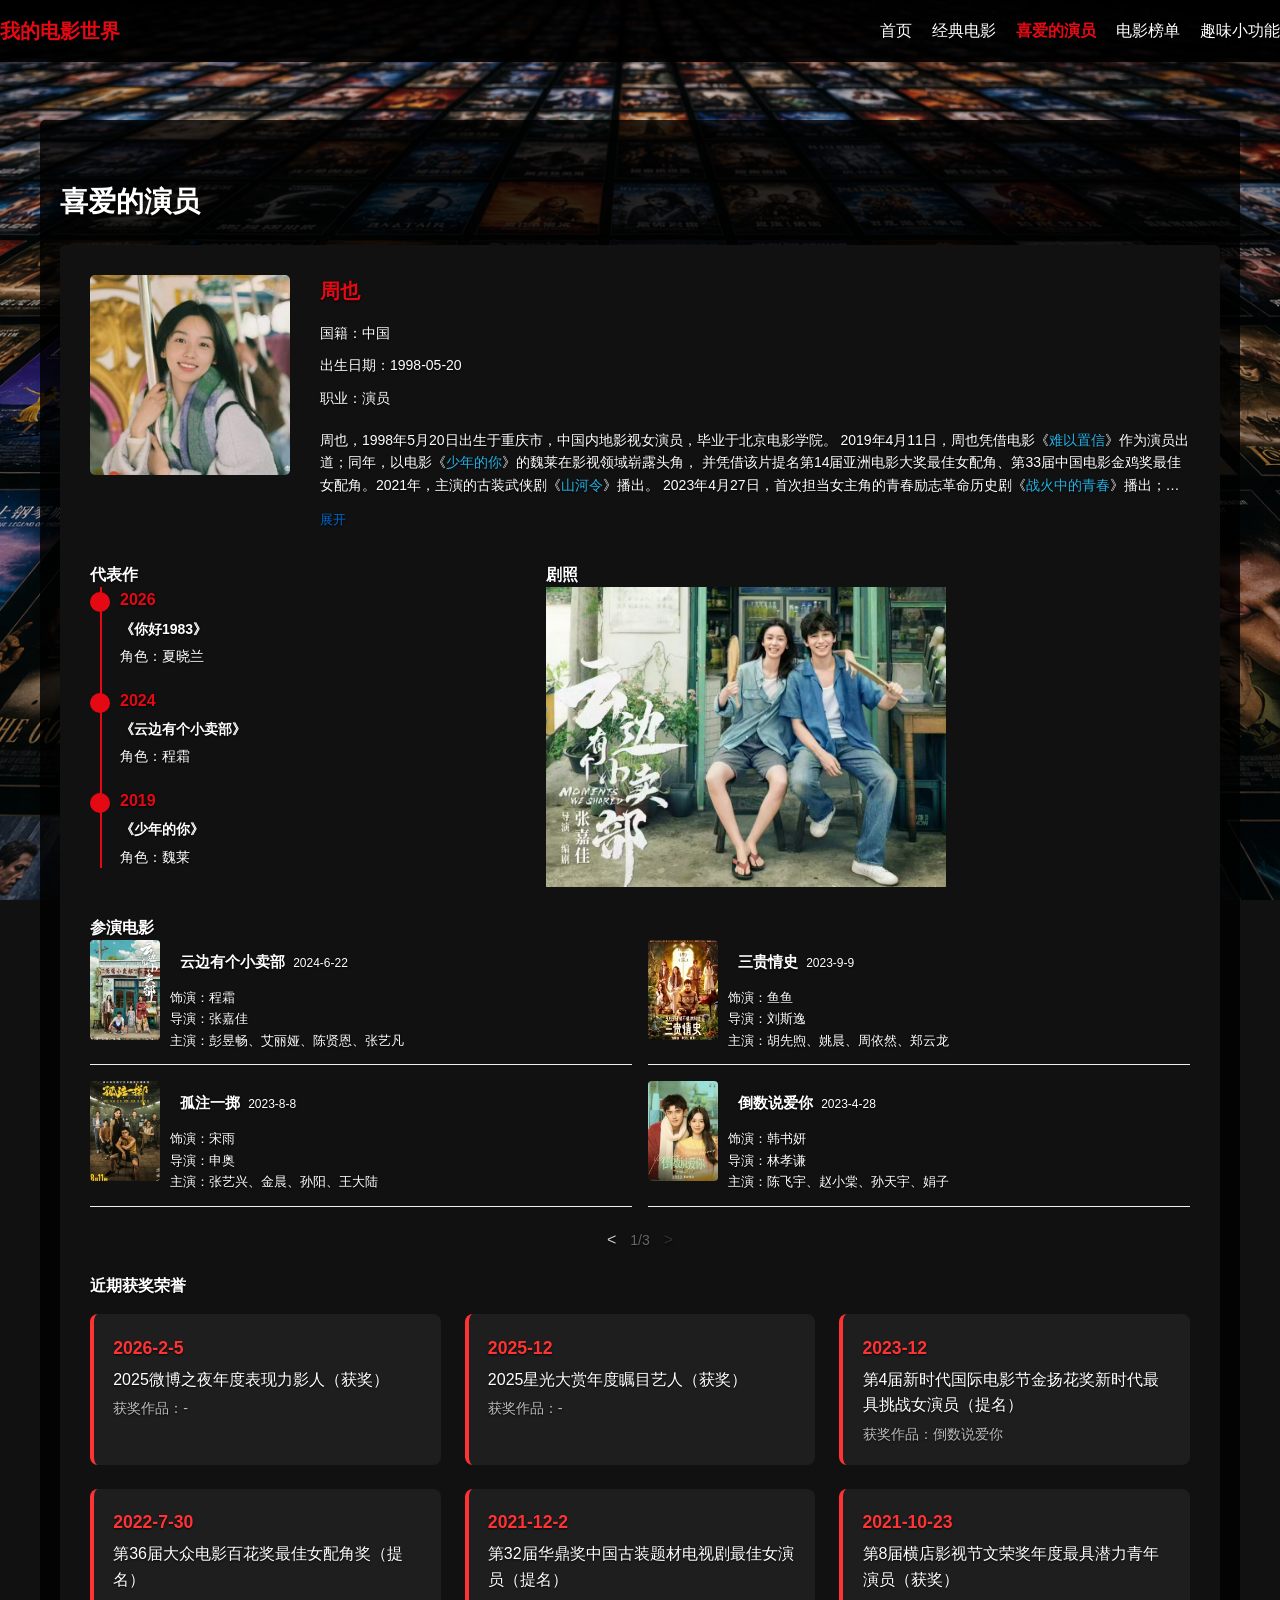
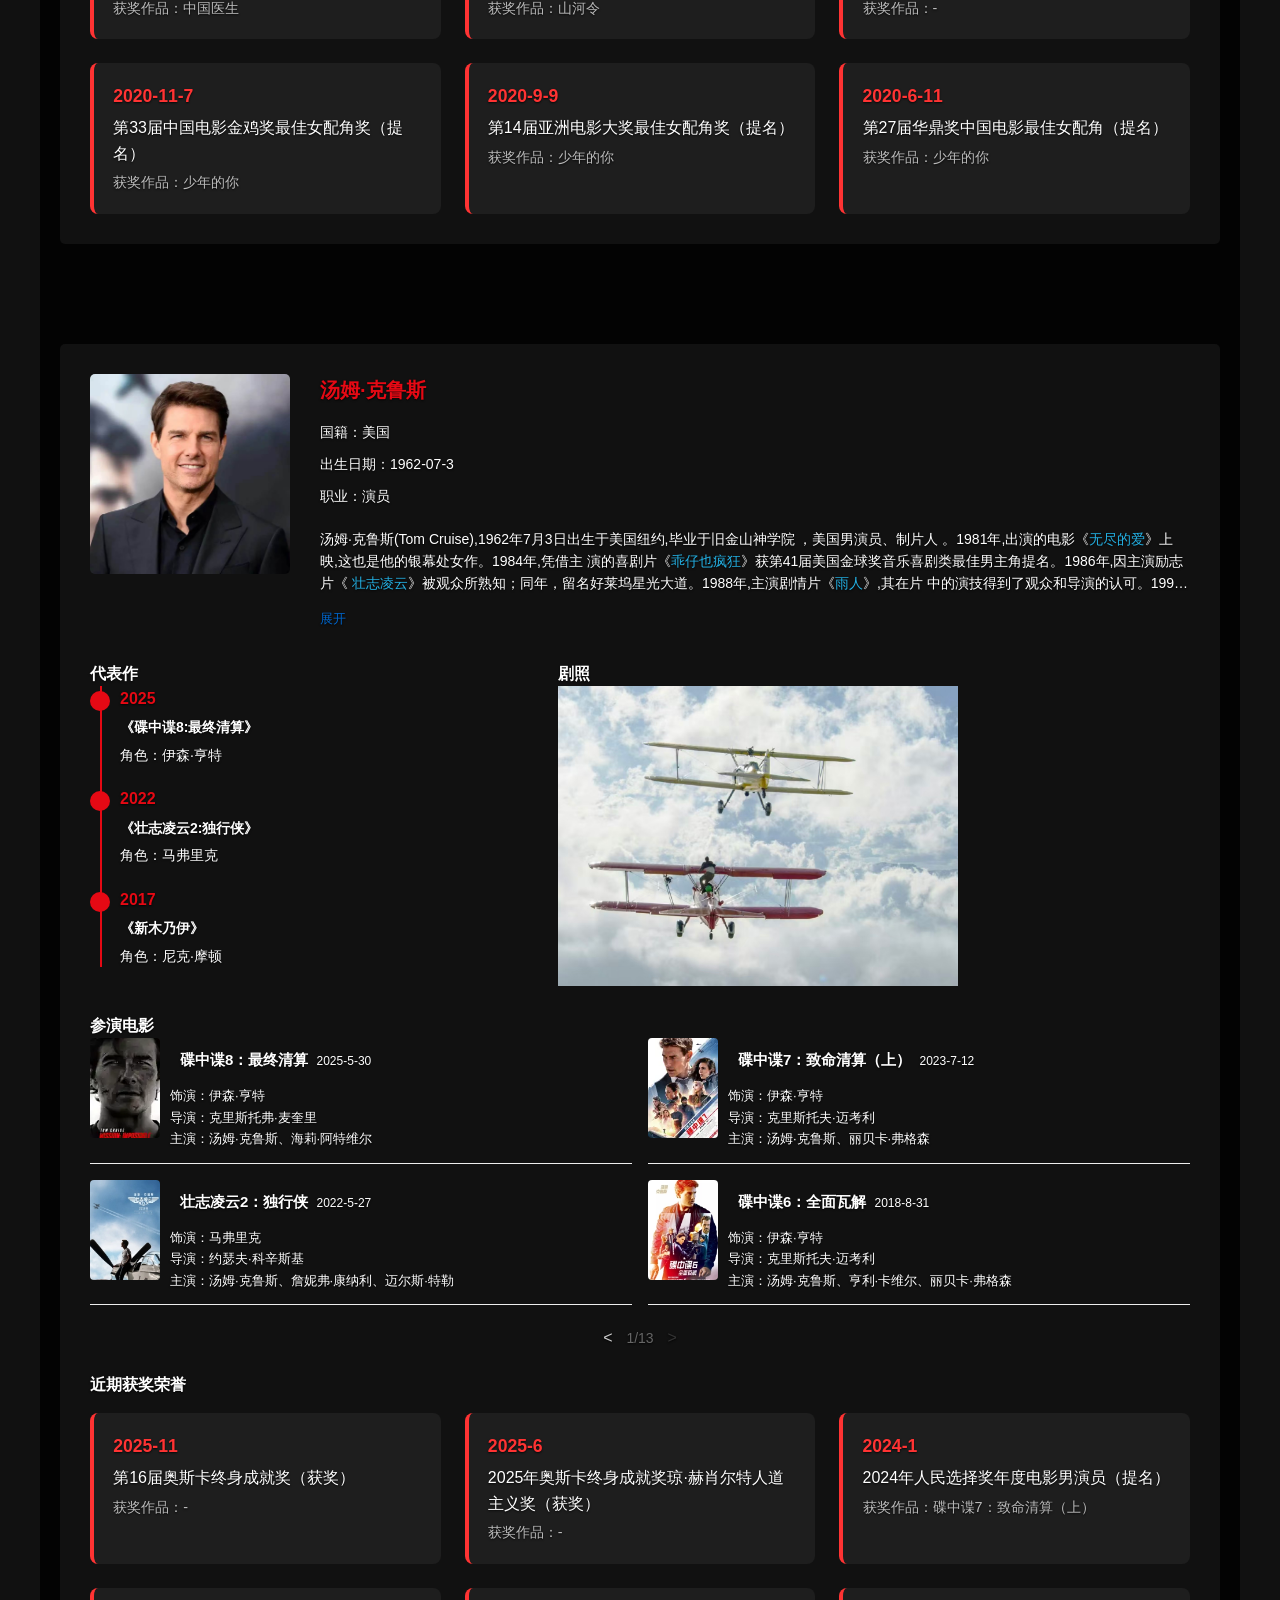
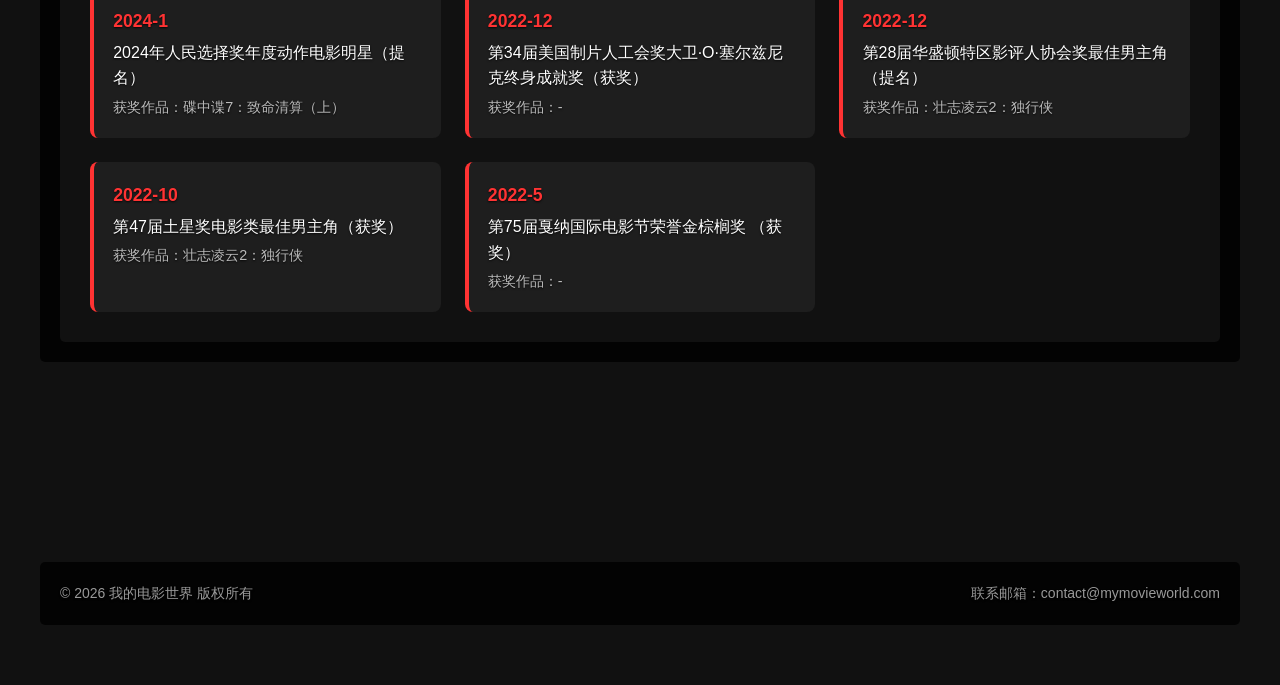
==== commit c7f96400: "趣味小功能 爱吃炸鸡的分工部分 我来提交了" ====
--- a/pages/actors.html
+++ b/pages/actors.html
@@ -17,6 +17,7 @@
                     <li class="nav-item"><a href="classic-movies.html">经典电影</a></li>
                     <li class="nav-item active"><a href="actors.html">喜爱的演员</a></li>
                     <li class="nav-item"><a href="movie-rankings.html">电影榜单</a></li>
+                    <li class="nav-item "><a href="test.html">趣味小功能</a></li>
                 </ul>
             </div>
         </nav>
--- a/css/style.css
+++ b/css/style.css
@@ -1,50 +1,50 @@
 /* 全局样式 */
 * {
-    margin: 0;
-    padding: 0;
-    box-sizing: border-box;
+  margin: 0;
+  padding: 0;
+  box-sizing: border-box;
 }
 
 body {
-    font-family: 'Arial', sans-serif;
-    background-color: #111;
-    color: #fff;
-    line-height: 1.6;
-    font-size: 14px; /* 全局字体大小减小一个层级 */
-    /* 背景图片设置 */
-    background-image: url('../images/backgrounds/background.jpg');
-    background-size: cover;
-    background-position: center center;
-    background-repeat: no-repeat;
-    background-attachment: fixed;
-    /* 备用背景方案 */
-    background-color: #111;
-    /* 确保文本可读性 */
-    text-shadow: 0 1px 2px rgba(0, 0, 0, 0.8);
+  font-family: "Arial", sans-serif;
+  background-color: #111;
+  color: #fff;
+  line-height: 1.6;
+  font-size: 14px; /* 全局字体大小减小一个层级 */
+  /* 背景图片设置 */
+  background-image: url("../images/backgrounds/background.jpg");
+  background-size: cover;
+  background-position: center center;
+  background-repeat: no-repeat;
+  background-attachment: fixed;
+  /* 备用背景方案 */
+  background-color: #111;
+  /* 确保文本可读性 */
+  text-shadow: 0 1px 2px rgba(0, 0, 0, 0.8);
 }
 
 /* 响应式背景图片调整 */
 @media (max-width: 768px) {
-    body {
-        background-size: contain;
-        background-attachment: scroll;
-    }
+  body {
+    background-size: contain;
+    background-attachment: scroll;
+  }
 }
 
 /* 为内容区域添加半透明背景，增强文本可读性 */
 .container {
-    max-width: 1200px;
-    margin: 20px auto;
-    padding: 20px;
-    position: relative;
-    z-index: 1;
-    background-color: rgba(0, 0, 0, 0.8);
-    border-radius: 5px;
+  max-width: 1200px;
+  margin: 20px auto;
+  padding: 20px;
+  position: relative;
+  z-index: 1;
+  background-color: rgba(0, 0, 0, 0.8);
+  border-radius: 5px;
 }
 
 /* 确保头部导航和其他固定元素的背景 */
 .header {
-    background: rgba(0, 0, 0, 0.95);
+  background: rgba(0, 0, 0, 0.95);
 }
 
 /* 确保筛选区域和电影卡片的背景 */
@@ -54,435 +54,438 @@
 .actor-profile,
 .team-section,
 .footer {
-    background: rgba(0, 0, 0, 0.85);
+  background: rgba(0, 0, 0, 0.85);
 }
 
 /* 头部导航 */
 .header {
-    position: fixed;
-    top: 0;
-    left: 0;
-    width: 100%;
-    z-index: 1000;
-    background: rgba(0, 0, 0, 0.9);
-    padding: 15px 0;
+  position: fixed;
+  top: 0;
+  left: 0;
+  width: 100%;
+  z-index: 1000;
+  background: rgba(0, 0, 0, 0.9);
+  padding: 15px 0;
 }
 
 .nav-container {
-    display: flex;
-    justify-content: space-between;
-    align-items: center;
+  display: flex;
+  justify-content: space-between;
+  align-items: center;
 }
 
 .nav-logo {
-    font-size: 20px; /* 字体大小减小一个层级 */
-    font-weight: bold;
-    color: #e50914;
-    text-decoration: none;
+  font-size: 20px; /* 字体大小减小一个层级 */
+  font-weight: bold;
+  color: #e50914;
+  text-decoration: none;
 }
 
 .nav-menu {
-    display: flex;
-    list-style: none;
+  display: flex;
+  list-style: none;
 }
 
 .nav-item {
-    margin-left: 20px;
+  margin-left: 20px;
 }
 
 .nav-item a {
-    color: #fff;
-    text-decoration: none;
-    font-size: 16px;
-    transition: color 0.3s;
+  color: #fff;
+  text-decoration: none;
+  font-size: 16px;
+  transition: color 0.3s;
 }
 
 .nav-item a:hover {
-    color: #e50914;
+  color: #e50914;
 }
 
 .nav-item.active a {
-    color: #e50914;
-    font-weight: bold;
+  color: #e50914;
+  font-weight: bold;
 }
 
 /* 轮播图 */
 .carousel {
-    position: relative;
-    height: 600px;
-    margin-top: 70px;
-    overflow: hidden;
+  position: relative;
+  height: 600px;
+  margin-top: 70px;
+  overflow: hidden;
 }
 
 .carousel-container {
-    position: relative;
-    width: 100%;
-    height: 100%;
+  position: relative;
+  width: 100%;
+  height: 100%;
 }
 
 .carousel-slides {
-    display: flex;
-    width: 100%;
-    height: 100%;
+  display: flex;
+  width: 100%;
+  height: 100%;
 }
 
 .carousel-slide {
-    flex: 0 0 100%;
-    height: 100%;
-    transition: transform 0.5s ease;
+  flex: 0 0 100%;
+  height: 100%;
+  transition: transform 0.5s ease;
 }
 
 .carousel-slide img {
-    width: 100%;
-    height: 100%;
-    object-fit: cover;
+  width: 100%;
+  height: 100%;
+  object-fit: cover;
 }
 
 .carousel-prev,
 .carousel-next {
-    position: absolute;
-    top: 50%;
-    transform: translateY(-50%);
-    background: rgba(0, 0, 0, 0.5);
-    color: #fff;
-    border: none;
-    font-size: 30px;
-    padding: 10px;
-    cursor: pointer;
-    z-index: 10;
+  position: absolute;
+  top: 50%;
+  transform: translateY(-50%);
+  background: rgba(0, 0, 0, 0.5);
+  color: #fff;
+  border: none;
+  font-size: 30px;
+  padding: 10px;
+  cursor: pointer;
+  z-index: 10;
 }
 
 .carousel-prev {
-    left: 20px;
+  left: 20px;
 }
 
 .carousel-next {
-    right: 20px;
+  right: 20px;
 }
 
 .carousel-indicators {
-    position: absolute;
-    bottom: 20px;
-    left: 50%;
-    transform: translateX(-50%);
-    display: flex;
+  position: absolute;
+  bottom: 20px;
+  left: 50%;
+  transform: translateX(-50%);
+  display: flex;
 }
 
 .indicator {
-    width: 10px;
-    height: 10px;
-    border-radius: 50%;
-    background: rgba(255, 255, 255, 0.5);
-    border: none;
-    margin: 0 5px;
-    cursor: pointer;
+  width: 10px;
+  height: 10px;
+  border-radius: 50%;
+  background: rgba(255, 255, 255, 0.5);
+  border: none;
+  margin: 0 5px;
+  cursor: pointer;
 }
 
 .indicator.active {
-    background: #e50914;
+  background: #e50914;
 }
 
 /* 通用部分样式 */
 .section-title {
-    font-size: 28px; /* 字体大小减小一个层级 */
-    margin: 40px 0 20px;
-    color: #fff;
+  font-size: 28px; /* 字体大小减小一个层级 */
+  margin: 40px 0 20px;
+  color: #fff;
 }
 
 /* 小组介绍 */
 .team-section {
-    padding: 60px 0;
-    background: #111;
+  padding: 60px 0;
+  background: #111;
 }
 
 .team-info {
-    text-align: center;
+  text-align: center;
 }
 
 .team-name {
-    font-size: 20px; /* 字体大小减小一个层级 */
-    margin: 20px 0;
-    color: #e50914;
+  font-size: 20px; /* 字体大小减小一个层级 */
+  margin: 20px 0;
+  color: #e50914;
 }
 
 .team-description {
-    font-size: 16px; /* 字体大小减小一个层级 */
-    margin: 20px 0;
-    max-width: 800px;
-    margin-left: auto;
-    margin-right: auto;
+  font-size: 16px; /* 字体大小减小一个层级 */
+  margin: 20px 0;
+  max-width: 800px;
+  margin-left: auto;
+  margin-right: auto;
 }
 
 .team-members {
-    display: flex;
-    justify-content: center;
-    gap: 20px;
-    margin-top: 30px;
+  display: flex;
+  justify-content: center;
+  gap: 20px;
+  margin-top: 30px;
 }
 
 .member {
-    background: #222;
-    padding: 15px 25px;
-    border-radius: 5px;
-    font-size: 16px;
+  background: #222;
+  padding: 15px 25px;
+  border-radius: 5px;
+  font-size: 16px;
 }
 
 /* 热门电影 */
 .movies-section {
-    padding: 60px 0;
+  padding: 60px 0;
 }
 
 .movies-grid {
-    display: grid;
-    grid-template-columns: repeat(auto-fill, minmax(200px, 1fr));
-    gap: 20px;
+  display: grid;
+  grid-template-columns: repeat(auto-fill, minmax(200px, 1fr));
+  gap: 20px;
 }
 
 .movie-card {
-    background: #111;
-    border-radius: 5px;
-    overflow: hidden;
-    transition: transform 0.3s ease, box-shadow 0.3s ease;
+  background: #111;
+  border-radius: 5px;
+  overflow: hidden;
+  transition:
+    transform 0.3s ease,
+    box-shadow 0.3s ease;
 }
 
 .movie-card:hover {
-    transform: scale(1.05);
-    box-shadow: 0 5px 15px rgba(0, 0, 0, 0.5);
+  transform: scale(1.05);
+  box-shadow: 0 5px 15px rgba(0, 0, 0, 0.5);
 }
 
 .movie-card img {
-    width: 100%;
-    height: 300px;
-    object-fit: cover;
+  width: 100%;
+  height: 300px;
+  object-fit: cover;
 }
 
 .movie-title {
-    font-size: 16px; /* 字体大小减小一个层级 */
-    padding: 10px;
+  font-size: 16px; /* 字体大小减小一个层级 */
+  padding: 10px;
 }
 
 .movie-rating {
-    padding: 0 10px 10px;
-    color: #e50914;
-    font-weight: bold;
+  padding: 0 10px 10px;
+  color: #e50914;
+  font-weight: bold;
 }
 
 .movie-description {
-    padding: 0 10px 15px;
-    font-size: 14px;
-    line-height: 1.4;
-    display: -webkit-box;
-    -webkit-line-clamp: 2;
-    -webkit-box-orient: vertical;
-    overflow: hidden;
+  padding: 0 10px 15px;
+  font-size: 14px;
+  line-height: 1.4;
+  display: -webkit-box;
+  -webkit-line-clamp: 2;
+  -webkit-box-orient: vertical;
+  overflow: hidden;
 }
 
 /* 经典电影推荐 */
 .classic-movies-section {
-    padding: 100px 0 60px;
+  padding: 100px 0 60px;
 }
 
 .movies-container {
-    display: flex;
-    flex-wrap: wrap;
-    gap: 30px;
+  display: flex;
+  flex-wrap: wrap;
+  gap: 30px;
 }
 
 .classic-movies-section .movie-card {
-    flex: 0 0 calc(33.333% - 20px);
-    background: #111;
-    border-radius: 5px;
-    overflow: hidden;
-    transition: transform 0.3s ease, box-shadow 0.3s ease;
+  flex: 0 0 calc(33.333% - 20px);
+  background: #111;
+  border-radius: 5px;
+  overflow: hidden;
+  transition:
+    transform 0.3s ease,
+    box-shadow 0.3s ease;
 }
 
 .classic-movies-section .movie-card:hover {
-    transform: scale(1.05);
-    box-shadow: 0 5px 15px rgba(0, 0, 0, 0.5);
+  transform: scale(1.05);
+  box-shadow: 0 5px 15px rgba(0, 0, 0, 0.5);
 }
 
 .classic-movies-section .movie-card img {
-    width: 100%;
-    height: 200px;
-    object-fit: cover;
+  width: 100%;
+  height: 200px;
+  object-fit: cover;
 }
 
 .classic-movies-section .movie-info {
-    padding: 15px;
+  padding: 15px;
 }
 
 .classic-movies-section .movie-meta {
-    display: flex;
-    gap: 15px;
-    margin: 10px 0;
-    font-size: 14px;
-    color: #999;
+  display: flex;
+  gap: 15px;
+  margin: 10px 0;
+  font-size: 14px;
+  color: #999;
 }
 
 .classic-movies-section .movie-description {
-    margin-top: 15px;
+  margin-top: 15px;
 }
 
 .classic-movies-section .description-text {
-    font-size: 14px;
-    line-height: 1.4;
-    max-height: 80px;
-    overflow: hidden;
-    transition: max-height 0.3s ease;
+  font-size: 14px;
+  line-height: 1.4;
+  max-height: 80px;
+  overflow: hidden;
+  transition: max-height 0.3s ease;
 }
 
 .classic-movies-section .description-text.expanded {
-    max-height: 300px;
+  max-height: 300px;
 }
 
 .classic-movies-section .expand-btn {
-    background: #e50914;
-    color: #fff;
-    border: none;
-    padding: 5px 10px;
-    border-radius: 3px;
-    cursor: pointer;
-    margin-top: 10px;
-    font-size: 14px;
+  background: #e50914;
+  color: #fff;
+  border: none;
+  padding: 5px 10px;
+  border-radius: 3px;
+  cursor: pointer;
+  margin-top: 10px;
+  font-size: 14px;
 }
 
 /* 喜爱的演员 */
 .actors-section {
-    padding: 100px 0 60px;
+  padding: 100px 0 60px;
 }
 
 .actors-container {
-    display: flex;
-    flex-direction: column;
-    gap: 100px;
+  display: flex;
+  flex-direction: column;
+  gap: 100px;
 }
 
 .actor-profile {
-    background: #111;
-    border-radius: 5px;
-    padding: 30px;
-    
-}
-.bio-text{
-    /* 限制默认显示3行，超出隐藏 */
-   display: -webkit-box;
-   -webkit-line-clamp: 3;
-   -webkit-box-orient: vertical;
-   overflow: hidden;
-   transition: all 0.3s ease;
-   margin: 0 0 8px 0;
-}
-
-.bio-text.expanded{
-    -webkit-line-clamp:unset;
-}
-
-.toggle-text{
-    color: #007bff;
-    cursor: pointer; /* 鼠标悬浮变手型，提示可点击 */
-    font-size: 14px;
-}
-.toggle-text:hover{
-    text-decoration: underline;
-}
-
-.actor-bio a{
-    text-decoration: none;
-    color: rgb(36, 177, 228);
-}
-
-.actor-bio a:hover{
-    text-decoration: underline;
+  background: #111;
+  border-radius: 5px;
+  padding: 30px;
+}
+.bio-text {
+  /* 限制默认显示3行，超出隐藏 */
+  display: -webkit-box;
+  -webkit-line-clamp: 3;
+  -webkit-box-orient: vertical;
+  overflow: hidden;
+  transition: all 0.3s ease;
+  margin: 0 0 8px 0;
+}
+
+.bio-text.expanded {
+  -webkit-line-clamp: unset;
+}
+
+.toggle-text {
+  color: #007bff;
+  cursor: pointer; /* 鼠标悬浮变手型，提示可点击 */
+  font-size: 14px;
+}
+.toggle-text:hover {
+  text-decoration: underline;
+}
+
+.actor-bio a {
+  text-decoration: none;
+  color: rgb(36, 177, 228);
+}
+
+.actor-bio a:hover {
+  text-decoration: underline;
 }
 
 .actor-info {
-    display: flex;
-    gap: 30px;
-    margin-bottom: 30px;
+  display: flex;
+  gap: 30px;
+  margin-bottom: 30px;
 }
 
 .actor-photo {
-    width: 200px;
-    height: 200px;
-    border-radius: 5px;
-    object-fit: cover;
+  width: 200px;
+  height: 200px;
+  border-radius: 5px;
+  object-fit: cover;
 }
 
 .actor-details h3 {
-    font-size: 20px; /* 字体大小减小一个层级 */
-    margin-bottom: 15px;
-    color: #e50914;
+  font-size: 20px; /* 字体大小减小一个层级 */
+  margin-bottom: 15px;
+  color: #e50914;
 }
 
 .actor-details p {
-    margin-bottom: 10px;
-    font-size: 14px; /* 字体大小减小一个层级 */
+  margin-bottom: 10px;
+  font-size: 14px; /* 字体大小减小一个层级 */
 }
 
 .actor-bio {
-    margin-top: 20px;
-    line-height: 1.6;
-}
-.actor-filmography{
-    display: flex;
-    gap:300px;
+  margin-top: 20px;
+  line-height: 1.6;
+}
+.actor-filmography {
+  display: flex;
+  gap: 300px;
 }
 .timeline {
-    position: relative;
-    padding-left: 30px;
+  position: relative;
+  padding-left: 30px;
 }
 
 .timeline::before {
-    content: '';
-    position: absolute;
-    left: 10px;
-    top: 0;
-    bottom: 0;
-    width: 2px;
-    background: #e50914;
+  content: "";
+  position: absolute;
+  left: 10px;
+  top: 0;
+  bottom: 0;
+  width: 2px;
+  background: #e50914;
 }
 
 .timeline-item {
-    position: relative;
-    margin-bottom: 20px;
+  position: relative;
+  margin-bottom: 20px;
 }
 
 .timeline-item::before {
-    content: '';
-    position: absolute;
-    left: -30px;
-    top: 5px;
-    width: 20px;
-    height: 20px;
-    border-radius: 50%;
-    background: #e50914;
+  content: "";
+  position: absolute;
+  left: -30px;
+  top: 5px;
+  width: 20px;
+  height: 20px;
+  border-radius: 50%;
+  background: #e50914;
 }
 
 .timeline-year {
-    font-size: 16px; /* 字体大小减小一个层级 */
-    font-weight: bold;
-    margin-bottom: 5px;
-    color: #e50914;
+  font-size: 16px; /* 字体大小减小一个层级 */
+  font-weight: bold;
+  margin-bottom: 5px;
+  color: #e50914;
 }
 
 .timeline-content h5 {
-    font-size: 14px; /* 字体大小减小一个层级 */
-    margin-bottom: 5px;
-    transition: all 0.3s;
+  font-size: 14px; /* 字体大小减小一个层级 */
+  margin-bottom: 5px;
+  transition: all 0.3s;
 }
 
 .timeline-content h5:hover {
-    transform: translateY(-5px);
-    color:red;
-}
-
-.timeline-content a{
-    text-decoration: none;
-    color: #fff;
-}
-.stage-photo{
-    width:400px;
-    height:300px;
+  transform: translateY(-5px);
+  color: red;
+}
+
+.timeline-content a {
+  text-decoration: none;
+  color: #fff;
+}
+.stage-photo {
+  width: 400px;
+  height: 300px;
 }
 /* 用独立类名，避免和项目其他样式冲突 */
 .actor-movies-module {
@@ -532,7 +535,6 @@
   line-height: 1.5;
   margin: 2px 0;
 }
-
 
 .movie-desc {
   font-size: 13px;
@@ -562,36 +564,36 @@
 }
 
 .movie-page {
-   display: grid;
-   grid-template-columns: repeat(2, 1fr);
-   gap: 16px;
- }
- /* 隐藏非当前页 */
- .movie-page:not(.active) {
-   display: none;
- }
- /* 分页控制条样式 */
- .movie-pagination {
-   text-align: center;
-   margin-top: 20px;
-   font-size: 14px;
-   color: #666;
- }
- .page-btn {
-   display: inline-block;
-   margin: 0 10px;
-   cursor: pointer;
-   color: #333;
-   font-size: 16px;
- }
- .page-btn:hover {
-   color: #007bff;
- }
- /* 禁用状态（比如第1页时，上一页按钮不可点击） */
- .page-btn.disabled {
-   color: #ccc;
-   cursor: not-allowed;
- }
+  display: grid;
+  grid-template-columns: repeat(2, 1fr);
+  gap: 16px;
+}
+/* 隐藏非当前页 */
+.movie-page:not(.active) {
+  display: none;
+}
+/* 分页控制条样式 */
+.movie-pagination {
+  text-align: center;
+  margin-top: 20px;
+  font-size: 14px;
+  color: #666;
+}
+.page-btn {
+  display: inline-block;
+  margin: 0 10px;
+  cursor: pointer;
+  color: #333;
+  font-size: 16px;
+}
+.page-btn:hover {
+  color: #007bff;
+}
+/* 禁用状态（比如第1页时，上一页按钮不可点击） */
+.page-btn.disabled {
+  color: #ccc;
+  cursor: not-allowed;
+}
 
 /* 响应式适配：小屏幕变成一列 */
 @media (max-width: 600px) {
@@ -600,594 +602,835 @@
   }
 }
 .awards-list {
-    display: grid;
-    grid-template-columns: repeat(auto-fill, minmax(350px, 1fr));
-    gap: 1.5rem;
-     margin-top: 1rem;
-    }
+  display: grid;
+  grid-template-columns: repeat(auto-fill, minmax(350px, 1fr));
+  gap: 1.5rem;
+  margin-top: 1rem;
+}
 .award-item {
-    background-color: #1e1e1e;
-    padding: 1.2rem;
-    border-radius: 8px;
-    border-left: 4px solid #ff3333;
-    transition: all 0.3s ease;
+  background-color: #1e1e1e;
+  padding: 1.2rem;
+  border-radius: 8px;
+  border-left: 4px solid #ff3333;
+  transition: all 0.3s ease;
 }
 .award-item:hover {
-    transform: translateY(-5px);
-    box-shadow: 0 6px 16px rgba(255, 0, 0, 0.15);
-}        
+  transform: translateY(-5px);
+  box-shadow: 0 6px 16px rgba(255, 0, 0, 0.15);
+}
 .award-year {
-    color: #ff3333;
-    font-weight: bold;
-    font-size: 1.1rem;
-    margin-bottom: 0.3rem;         
-}         
+  color: #ff3333;
+  font-weight: bold;
+  font-size: 1.1rem;
+  margin-bottom: 0.3rem;
+}
 .award-name {
-    color: #ffffff;
-    font-size: 1rem;
-    margin-bottom: 0.3rem;
+  color: #ffffff;
+  font-size: 1rem;
+  margin-bottom: 0.3rem;
 }
 .award-work {
-    color: #bbbbbb;
-    font-size: 0.9rem;
-}       
+  color: #bbbbbb;
+  font-size: 0.9rem;
+}
 
 /* 电影榜单 */
 .rankings-section {
-    padding: 100px 0 60px;
+  padding: 100px 0 60px;
 }
 
 .search-section {
-    margin-bottom: 30px;
-    display: flex;
-    flex-wrap: wrap;
-    gap: 10px;
-    align-items: center;
+  margin-bottom: 30px;
+  display: flex;
+  flex-wrap: wrap;
+  gap: 10px;
+  align-items: center;
 }
 
 .search-input {
-    flex: 1;
-    min-width: 200px;
-    padding: 15px;
-    font-size: 16px;
-    border: none;
-    border-radius: 5px;
-    background: #333;
-    color: #fff;
+  flex: 1;
+  min-width: 200px;
+  padding: 15px;
+  font-size: 16px;
+  border: none;
+  border-radius: 5px;
+  background: #333;
+  color: #fff;
 }
 
 .search-btn {
-    background: #e50914;
-    color: #fff;
-    border: none;
-    padding: 15px 30px;
-    border-radius: 5px;
-    font-size: 16px;
-    cursor: pointer;
-    transition: background 0.3s;
+  background: #e50914;
+  color: #fff;
+  border: none;
+  padding: 15px 30px;
+  border-radius: 5px;
+  font-size: 16px;
+  cursor: pointer;
+  transition: background 0.3s;
 }
 
 .search-btn:hover {
-    background: #c40610;
+  background: #c40610;
 }
 
 .clear-btn {
-    background: #666;
-    color: #fff;
-    border: none;
-    padding: 15px 20px;
-    border-radius: 5px;
-    font-size: 16px;
-    cursor: pointer;
-    transition: background 0.3s;
+  background: #666;
+  color: #fff;
+  border: none;
+  padding: 15px 20px;
+  border-radius: 5px;
+  font-size: 16px;
+  cursor: pointer;
+  transition: background 0.3s;
 }
 
 .clear-btn:hover {
-    background: #888;
+  background: #888;
 }
 
 .search-result-count {
-    width: 100%;
-    font-size: 14px;
-    color: #999;
-    padding: 10px 0;
+  width: 100%;
+  font-size: 14px;
+  color: #999;
+  padding: 10px 0;
 }
 
 .filter-section {
-    background: #111;
-    padding: 20px;
-    border-radius: 5px;
-    margin-bottom: 30px;
+  background: #111;
+  padding: 20px;
+  border-radius: 5px;
+  margin-bottom: 30px;
 }
 
 .filter-title {
-    font-size: 18px; /* 字体大小减小一个层级 */
-    margin-bottom: 15px;
+  font-size: 18px; /* 字体大小减小一个层级 */
+  margin-bottom: 15px;
 }
 
 .filter-options {
-    display: flex;
-    gap: 30px;
-    flex-wrap: wrap;
+  display: flex;
+  gap: 30px;
+  flex-wrap: wrap;
 }
 
 .filter-group {
-    flex: 1;
-    min-width: 200px;
+  flex: 1;
+  min-width: 200px;
 }
 
 .filter-group h4 {
-    margin-bottom: 10px;
-    font-size: 14px; /* 字体大小减小一个层级 */
+  margin-bottom: 10px;
+  font-size: 14px; /* 字体大小减小一个层级 */
 }
 
 .filter-buttons {
-    display: flex;
-    gap: 10px;
-    flex-wrap: wrap;
+  display: flex;
+  gap: 10px;
+  flex-wrap: wrap;
 }
 
 .filter-combination {
-    display: flex;
-    gap: 20px;
-    margin-top: 10px;
+  display: flex;
+  gap: 20px;
+  margin-top: 10px;
 }
 
 .filter-combination label {
-    color: #ddd;
-    font-size: 14px;
-    display: flex;
-    align-items: center;
-    gap: 5px;
+  color: #ddd;
+  font-size: 14px;
+  display: flex;
+  align-items: center;
+  gap: 5px;
 }
 
 .filter-combination input[type="radio"] {
-    accent-color: #e50914;
+  accent-color: #e50914;
 }
 
 .filter-management {
-    display: flex;
-    flex-wrap: wrap;
-    gap: 10px;
-    margin-top: 10px;
+  display: flex;
+  flex-wrap: wrap;
+  gap: 10px;
+  margin-top: 10px;
 }
 
 .filter-btn {
-    background: #333;
-    color: #fff;
-    border: none;
-    padding: 8px 15px;
-    border-radius: 3px;
-    cursor: pointer;
-    font-size: 14px;
-    transition: background 0.3s;
+  background: #333;
+  color: #fff;
+  border: none;
+  padding: 8px 15px;
+  border-radius: 3px;
+  cursor: pointer;
+  font-size: 14px;
+  transition: background 0.3s;
 }
 
 .filter-btn:hover {
-    background: #e50914;
+  background: #e50914;
 }
 
 .filter-btn.active {
-    background: #e50914;
+  background: #e50914;
 }
 
 /* 加载状态 */
 .loading {
+  display: flex;
+  flex-direction: column;
+  align-items: center;
+  justify-content: center;
+  padding: 40px;
+  background: #111;
+  border-radius: 5px;
+  margin-bottom: 30px;
+}
+
+.loading-spinner {
+  width: 50px;
+  height: 50px;
+  border: 5px solid #333;
+  border-top: 5px solid #e50914;
+  border-radius: 50%;
+  animation: spin 1s linear infinite;
+  margin-bottom: 20px;
+}
+
+@keyframes spin {
+  0% {
+    transform: rotate(0deg);
+  }
+  100% {
+    transform: rotate(360deg);
+  }
+}
+
+.rankings-list {
+  display: flex;
+  flex-direction: column;
+  gap: 20px;
+  margin-bottom: 30px;
+}
+
+.ranking-item {
+  display: flex;
+  align-items: center;
+  background: #111;
+  padding: 15px;
+  border-radius: 5px;
+  transition:
+    background 0.3s,
+    box-shadow 0.3s,
+    transform 0.2s;
+  cursor: pointer;
+  border: 2px solid transparent;
+}
+
+.ranking-item:hover {
+  background: #1a1a1a;
+  transform: translateX(5px);
+}
+
+.ranking-item.selected {
+  background: #1a1a1a;
+  border-color: #e50914;
+  box-shadow: 0 0 15px rgba(229, 9, 20, 0.3);
+}
+
+.ranking-item.highlighted {
+  background: #2a2a2a;
+  border-color: #f5c518;
+}
+
+.ranking-number {
+  font-size: 24px;
+  font-weight: bold;
+  color: #e50914;
+  width: 40px;
+}
+
+.poster-container {
+  width: 100px;
+  height: 150px;
+  border-radius: 3px;
+  overflow: hidden;
+  margin-right: 25px;
+  background-color: #333;
+  display: flex;
+  align-items: center;
+  justify-content: center;
+  flex-shrink: 0;
+  box-shadow: 0 2px 8px rgba(0, 0, 0, 0.3);
+}
+
+.poster-container a {
+  display: block;
+  width: 100%;
+  height: 100%;
+}
+
+.ranking-poster {
+  width: 100%;
+  height: 100%;
+  object-fit: cover;
+  object-position: center top;
+  transition: transform 0.3s ease;
+  display: block;
+}
+
+.ranking-item:hover .ranking-poster {
+  transform: scale(1.05);
+}
+
+.ranking-info {
+  flex: 1;
+}
+
+.ranking-title {
+  font-size: 16px; /* 字体大小减小一个层级 */
+  margin-bottom: 8px;
+  color: #fff;
+}
+
+.movie-meta {
+  margin: 0 0 15px 0;
+  padding: 0;
+  display: flex;
+  flex-wrap: wrap;
+  gap: 10px 20px;
+}
+
+.meta-label {
+  display: inline;
+  font-size: 14px;
+  color: #999;
+  margin-right: 5px;
+  font-weight: 500;
+}
+
+.meta-value {
+  display: inline;
+  font-size: 14px;
+  color: #ddd;
+  margin-right: 15px;
+}
+
+.separator {
+  color: #666;
+  margin: 0 5px;
+}
+
+.highlight {
+  background-color: #f5c518;
+  color: #000;
+  padding: 0 2px;
+  border-radius: 2px;
+}
+
+.ranking-rating {
+  display: flex;
+  align-items: center;
+  gap: 10px;
+  margin: 15px 0;
+}
+
+.stars {
+  color: #f5c518;
+  font-size: 16px;
+}
+
+.rating-score {
+  color: #e50914;
+  font-weight: bold;
+  font-size: 18px;
+}
+
+.ranking-votes {
+  font-size: 14px;
+  color: #999;
+}
+
+.detail-link {
+  display: inline-block;
+  margin-top: 10px;
+  color: #e50914;
+  text-decoration: none;
+  font-size: 14px;
+  transition: color 0.3s;
+}
+
+.detail-link:hover {
+  color: #f5c518;
+  text-decoration: underline;
+}
+
+/* 引言部分样式，严格仿照提供的图片样式 */
+.ranking-quote {
+  font-size: 14px;
+  color: #fff;
+  font-style: italic;
+  margin: 10px 0;
+  padding: 10px;
+  background-color: rgba(51, 51, 51, 0.5);
+  border-radius: 3px;
+  line-height: 1.5;
+}
+
+/* 分页控件 */
+.pagination {
+  display: flex;
+  align-items: center;
+  justify-content: center;
+  gap: 10px;
+  margin-top: 30px;
+}
+
+.pagination-btn {
+  background: #333;
+  color: #fff;
+  border: none;
+  padding: 10px 20px;
+  border-radius: 5px;
+  cursor: pointer;
+  font-size: 14px;
+  transition: background 0.3s;
+}
+
+.pagination-btn:hover {
+  background: #e50914;
+}
+
+.pagination-btn:disabled {
+  background: #222;
+  color: #666;
+  cursor: not-allowed;
+}
+
+.pagination-numbers {
+  display: flex;
+  gap: 5px;
+}
+
+.pagination-number {
+  background: #333;
+  color: #fff;
+  border: none;
+  width: 30px;
+  height: 30px;
+  border-radius: 5px;
+  cursor: pointer;
+  font-size: 14px;
+  transition: background 0.3s;
+  display: flex;
+  align-items: center;
+  justify-content: center;
+}
+
+.pagination-number:hover {
+  background: #e50914;
+}
+
+.pagination-number.active {
+  background: #e50914;
+}
+
+/* 页脚 */
+.footer {
+  background: #111;
+  padding: 40px 0;
+  margin-top: 60px;
+}
+
+.footer-content {
+  display: flex;
+  justify-content: space-between;
+  align-items: center;
+}
+
+.copyright {
+  font-size: 14px;
+  color: #999;
+}
+
+.contact p {
+  font-size: 14px;
+  color: #999;
+}
+
+/* 响应式设计 */
+@media (max-width: 768px) {
+  .nav-menu {
+    flex-direction: column;
+    position: absolute;
+    top: 70px;
+    left: 0;
+    width: 100%;
+    background: rgba(0, 0, 0, 0.95);
+    padding: 20px;
+    display: none;
+  }
+
+  .nav-menu.active {
     display: flex;
+  }
+
+  .nav-item {
+    margin: 10px 0;
+  }
+
+  .carousel {
+    height: 400px;
+  }
+
+  .movies-grid {
+    grid-template-columns: repeat(auto-fill, minmax(150px, 1fr));
+  }
+
+  .classic-movies-section .movie-card {
+    flex: 0 0 100%;
+  }
+
+  .actor-info {
     flex-direction: column;
-    align-items: center;
-    justify-content: center;
-    padding: 40px;
-    background: #111;
-    border-radius: 5px;
-    margin-bottom: 30px;
-}
-
-.loading-spinner {
-    width: 50px;
-    height: 50px;
-    border: 5px solid #333;
-    border-top: 5px solid #e50914;
-    border-radius: 50%;
-    animation: spin 1s linear infinite;
-    margin-bottom: 20px;
-}
-
-@keyframes spin {
-    0% { transform: rotate(0deg); }
-    100% { transform: rotate(360deg); }
-}
-
-.rankings-list {
-    display: flex;
+    text-align: center;
+  }
+
+  .actor-photo {
+    margin: 0 auto;
+  }
+
+  .filter-options {
     flex-direction: column;
     gap: 20px;
-    margin-bottom: 30px;
-}
-
-.ranking-item {
-    display: flex;
-    align-items: center;
-    background: #111;
+  }
+
+  .footer-content {
+    flex-direction: column;
+    text-align: center;
+    gap: 20px;
+  }
+
+  /* 电影榜单响应式 */
+  .ranking-item {
+    flex-direction: column;
+    align-items: flex-start;
     padding: 15px;
-    border-radius: 5px;
-    transition: background 0.3s, box-shadow 0.3s, transform 0.2s;
-    cursor: pointer;
-    border: 2px solid transparent;
-}
-
-.ranking-item:hover {
-    background: #1a1a1a;
-    transform: translateX(5px);
-}
-
-.ranking-item.selected {
-    background: #1a1a1a;
-    border-color: #e50914;
-    box-shadow: 0 0 15px rgba(229, 9, 20, 0.3);
-}
-
-.ranking-item.highlighted {
-    background: #2a2a2a;
-    border-color: #f5c518;
-}
-
-.ranking-number {
-    font-size: 24px;
-    font-weight: bold;
-    color: #e50914;
-    width: 40px;
-}
-
-.poster-container {
-    width: 100px;
-    height: 150px;
-    border-radius: 3px;
-    overflow: hidden;
-    margin-right: 25px;
-    background-color: #333;
-    display: flex;
-    align-items: center;
+  }
+
+  .ranking-number {
+    width: 100%;
+    padding-top: 0;
+    margin-bottom: 10px;
+  }
+
+  .poster-container {
+    width: 80px;
+    height: 120px;
+    margin-right: 0;
+    margin-bottom: 15px;
+  }
+
+  .ranking-info {
+    width: 100%;
+  }
+
+  .ranking-title {
+    font-size: 18px;
+    flex-wrap: wrap;
+  }
+
+  .movie-meta {
+    flex-direction: column;
+    gap: 8px;
+  }
+
+  .meta-label,
+  .meta-value {
+    display: block;
+  }
+
+  .ranking-rating {
+    flex-wrap: wrap;
+    gap: 5px;
+    padding: 8px;
+  }
+
+  .filter-buttons {
+    flex-wrap: wrap;
+  }
+
+  .filter-btn {
+    margin-bottom: 5px;
+  }
+}
+
+@media (max-width: 480px) {
+  .container {
+    padding: 0 15px;
+  }
+
+  .ranking-item {
+    padding: 10px;
+  }
+
+  .ranking-title {
+    font-size: 16px;
+  }
+
+  .ranking-director,
+  .ranking-actors,
+  .ranking-genre-year {
+    font-size: 12px;
+  }
+
+  .poster-container {
+    width: 60px;
+    height: 90px;
+  }
+
+  .pagination {
+    flex-wrap: wrap;
+  }
+
+  .pagination-numbers {
+    flex-wrap: wrap;
     justify-content: center;
-    flex-shrink: 0;
-    box-shadow: 0 2px 8px rgba(0, 0, 0, 0.3);
-}
-
-.poster-container a {
-    display: block;
-    width: 100%;
-    height: 100%;
-}
-
-.ranking-poster {
-    width: 100%;
-    height: 100%;
-    object-fit: cover;
-    object-position: center top;
-    transition: transform 0.3s ease;
-    display: block;
-}
-
-.ranking-item:hover .ranking-poster {
-    transform: scale(1.05);
-}
-
-.ranking-info {
-    flex: 1;
-}
-
-.ranking-title {
-    font-size: 16px; /* 字体大小减小一个层级 */
-    margin-bottom: 8px;
-    color: #fff;
-}
-
-.movie-meta {
-    margin: 0 0 15px 0;
-    padding: 0;
-    display: flex;
-    flex-wrap: wrap;
-    gap: 10px 20px;
-}
-
-.meta-label {
-    display: inline;
-    font-size: 14px;
-    color: #999;
-    margin-right: 5px;
-    font-weight: 500;
-}
-
-.meta-value {
-    display: inline;
-    font-size: 14px;
-    color: #ddd;
-    margin-right: 15px;
-}
-
-.separator {
-    color: #666;
-    margin: 0 5px;
-}
-
-.highlight {
-    background-color: #f5c518;
-    color: #000;
-    padding: 0 2px;
-    border-radius: 2px;
-}
-
-
-
-.ranking-rating {
-    display: flex;
-    align-items: center;
-    gap: 10px;
-    margin: 15px 0;
-}
-
-.stars {
-    color: #f5c518;
-    font-size: 16px;
-}
-
-.rating-score {
-    color: #e50914;
-    font-weight: bold;
-    font-size: 18px;
-}
-
-.ranking-votes {
-    font-size: 14px;
-    color: #999;
-}
-
-
-
-.detail-link {
-    display: inline-block;
-    margin-top: 10px;
-    color: #e50914;
-    text-decoration: none;
-    font-size: 14px;
-    transition: color 0.3s;
-}
-
-.detail-link:hover {
-    color: #f5c518;
-    text-decoration: underline;
-}
-
-/* 引言部分样式，严格仿照提供的图片样式 */
-.ranking-quote {
-    font-size: 14px;
-    color: #fff;
-    font-style: italic;
-    margin: 10px 0;
-    padding: 10px;
-    background-color: rgba(51, 51, 51, 0.5);
-    border-radius: 3px;
-    line-height: 1.5;
-}
-
-/* 分页控件 */
-.pagination {
-    display: flex;
-    align-items: center;
-    justify-content: center;
-    gap: 10px;
-    margin-top: 30px;
-}
-
-.pagination-btn {
-    background: #333;
-    color: #fff;
-    border: none;
-    padding: 10px 20px;
-    border-radius: 5px;
-    cursor: pointer;
-    font-size: 14px;
-    transition: background 0.3s;
-}
-
-.pagination-btn:hover {
-    background: #e50914;
-}
-
-.pagination-btn:disabled {
-    background: #222;
-    color: #666;
-    cursor: not-allowed;
-}
-
-.pagination-numbers {
-    display: flex;
-    gap: 5px;
-}
-
-.pagination-number {
-    background: #333;
-    color: #fff;
-    border: none;
-    width: 30px;
-    height: 30px;
-    border-radius: 5px;
-    cursor: pointer;
-    font-size: 14px;
-    transition: background 0.3s;
-    display: flex;
-    align-items: center;
-    justify-content: center;
-}
-
-.pagination-number:hover {
-    background: #e50914;
-}
-
-.pagination-number.active {
-    background: #e50914;
-}
-
-/* 页脚 */
-.footer {
-    background: #111;
-    padding: 40px 0;
-    margin-top: 60px;
-}
-
-.footer-content {
-    display: flex;
-    justify-content: space-between;
-    align-items: center;
-}
-
-.copyright {
-    font-size: 14px;
-    color: #999;
-}
-
-.contact p {
-    font-size: 14px;
-    color: #999;
-}
-
-/* 响应式设计 */
+  }
+}
+
+/* 补充测试页面专属样式 */
+.test-page-container {
+  max-width: 1200px;
+  margin: 80px auto 40px;
+  padding: 20px;
+  background: rgba(0, 0, 0, 0.85);
+  border-radius: 8px;
+}
+
+.test-page-title {
+  font-size: 24px;
+  color: #e50914;
+  margin-bottom: 30px;
+  text-align: center;
+}
+
+/* 通用按钮增强（可选追加） */
+.btn-primary {
+  background: #e50914;
+  color: #fff;
+  border: none;
+  padding: 10px 20px;
+  border-radius: 5px;
+  cursor: pointer;
+  transition: background 0.3s;
+}
+
+.btn-primary:hover {
+  background: #c40610;
+}
+
+/* 四个功能板块布局样式 */
+.features-grid {
+  display: grid;
+  grid-template-columns: repeat(auto-fill, minmax(200px, 1fr));
+  gap: 20px;
+  margin-top: 20px;
+}
+
+/* 板块卡片样式（和热门电影卡片一致） */
+.feature-card {
+  background: #111;
+  border-radius: 5px;
+  overflow: hidden;
+  transition:
+    transform 0.3s ease,
+    box-shadow 0.3s ease;
+  padding: 20px;
+  text-align: center;
+  min-height: 200px;
+  display: flex;
+  flex-direction: column;
+  justify-content: center;
+  align-items: center;
+}
+
+/* 悬浮效果（和热门电影卡片一致） */
+.feature-card:hover {
+  transform: scale(1.05);
+  box-shadow: 0 5px 15px rgba(0, 0, 0, 0.5);
+}
+
+/* 板块图标/标题/描述样式 */
+.feature-icon {
+  font-size: 36px;
+  color: #e50914;
+  margin-bottom: 15px;
+}
+
+.feature-title {
+  font-size: 16px;
+  margin-bottom: 10px;
+  color: #fff;
+}
+
+.feature-desc {
+  font-size: 14px;
+  color: #999;
+  line-height: 1.4;
+}
+
+/* 响应式适配（和首页布局一致） */
 @media (max-width: 768px) {
-    .nav-menu {
-        flex-direction: column;
-        position: absolute;
-        top: 70px;
-        left: 0;
-        width: 100%;
-        background: rgba(0, 0, 0, 0.95);
-        padding: 20px;
-        display: none;
-    }
-    
-    .nav-menu.active {
-        display: flex;
-    }
-    
-    .nav-item {
-        margin: 10px 0;
-    }
-    
-    .carousel {
-        height: 400px;
-    }
-    
-    .movies-grid {
-        grid-template-columns: repeat(auto-fill, minmax(150px, 1fr));
-    }
-    
-    .classic-movies-section .movie-card {
-        flex: 0 0 100%;
-    }
-    
-    .actor-info {
-        flex-direction: column;
-        text-align: center;
-    }
-    
-    .actor-photo {
-        margin: 0 auto;
-    }
-    
-    .filter-options {
-        flex-direction: column;
-        gap: 20px;
-    }
-    
-    .footer-content {
-        flex-direction: column;
-        text-align: center;
-        gap: 20px;
-    }
-    
-    /* 电影榜单响应式 */
-    .ranking-item {
-        flex-direction: column;
-        align-items: flex-start;
-        padding: 15px;
-    }
-    
-    .ranking-number {
-        width: 100%;
-        padding-top: 0;
-        margin-bottom: 10px;
-    }
-    
-    .poster-container {
-        width: 80px;
-        height: 120px;
-        margin-right: 0;
-        margin-bottom: 15px;
-    }
-    
-    .ranking-info {
-        width: 100%;
-    }
-    
-    .ranking-title {
-        font-size: 18px;
-        flex-wrap: wrap;
-    }
-    
-    .movie-meta {
-        flex-direction: column;
-        gap: 8px;
-    }
-    
-    .meta-label,
-    .meta-value {
-        display: block;
-    }
-    
-    .ranking-rating {
-        flex-wrap: wrap;
-        gap: 5px;
-        padding: 8px;
-    }
-    
-    .filter-buttons {
-        flex-wrap: wrap;
-    }
-    
-    .filter-btn {
-        margin-bottom: 5px;
-    }
+  .features-grid {
+    grid-template-columns: repeat(auto-fill, minmax(150px, 1fr));
+  }
+  .feature-card {
+    min-height: 180px;
+    padding: 15px;
+  }
+  .feature-icon {
+    font-size: 28px;
+  }
 }
 
 @media (max-width: 480px) {
-    .container {
-        padding: 0 15px;
-    }
-    
-    .ranking-item {
-        padding: 10px;
-    }
-    
-    .ranking-title {
-        font-size: 16px;
-    }
-    
-    .ranking-director,
-    .ranking-actors,
-    .ranking-genre-year {
-        font-size: 12px;
-    }
-    
-    .poster-container {
-        width: 60px;
-        height: 90px;
-    }
-    
-    .pagination {
-        flex-wrap: wrap;
-    }
-    
-    .pagination-numbers {
-        flex-wrap: wrap;
-        justify-content: center;
-    }
-}+  .features-grid {
+    grid-template-columns: 1fr;
+  }
+}
+
+/* --------------------
+test.html 四个交互板块专用样式
+不影响任何原有布局、头部、页脚
+-------------------- */
+/* 电影小测试 & 四个功能竖排样式 */
+.test-page-container {
+  max-width: 800px;
+  margin: 90px auto 40px;
+  padding: 0 20px;
+}
+.features-grid {
+  display: flex;
+  flex-direction: column;
+  gap: 30px;
+}
+.feature-card {
+  background: rgba(0, 0, 0, 0.85);
+  border-radius: 10px;
+  padding: 30px;
+  transition:
+    transform 0.3s,
+    box-shadow 0.3s;
+}
+.feature-card:hover {
+  transform: translateY(-3px);
+  box-shadow: 0 8px 20px rgba(0, 0, 0, 0.4);
+}
+.feature-icon {
+  font-size: 36px;
+  color: #e50914;
+  margin-bottom: 16px;
+  text-align: center;
+}
+.feature-title {
+  font-size: 20px;
+  color: #fff;
+  margin-bottom: 20px;
+  text-align: center;
+}
+
+/* 电影性格小测试 */
+.question {
+  font-size: 16px;
+  color: #fff;
+  margin-bottom: 15px;
+}
+.answer-btns {
+  display: flex;
+  flex-direction: column;
+  gap: 10px;
+  margin-bottom: 20px;
+}
+.answer-btn {
+  background: #333;
+  color: #fff;
+  border: none;
+  padding: 12px;
+  border-radius: 6px;
+  cursor: pointer;
+  text-align: left;
+}
+.answer-btn:hover {
+  background: #e50914;
+}
+.test-result {
+  font-size: 16px;
+  color: #fff;
+  padding: 15px;
+  background: rgba(229, 9, 20, 0.1);
+  border-radius: 6px;
+  display: none;
+}
+.test-result.show {
+  display: block;
+}
+
+/* 冷知识 / 随机电影 / 留言 */
+.refresh-btn,
+.draw-btn,
+.submit-btn {
+  background: #e50914;
+  color: #fff;
+  border: none;
+  padding: 10px 18px;
+  border-radius: 6px;
+  cursor: pointer;
+  margin-top: 10px;
+}
+.refresh-btn:hover,
+.draw-btn:hover,
+.submit-btn:hover {
+  background: #c40610;
+}
+.fact-content,
+.random-result {
+  color: #eee;
+  margin: 15px 0;
+  font-size: 15px;
+}
+.message-form input,
+.message-form textarea {
+  width: 100%;
+  padding: 10px;
+  margin-bottom: 10px;
+  background: #222;
+  color: #fff;
+  border: none;
+  border-radius: 6px;
+}
+.message-form textarea {
+  resize: vertical;
+  min-height: 80px;
+}
+.message-list {
+  margin-top: 15px;
+  color: #ccc;
+  font-size: 14px;
+}
+.message-item {
+  margin-bottom: 8px;
+  padding-bottom: 8px;
+  border-bottom: 1px solid #333;
+}
+
+/* 页脚固定底部（不影响原有结构） */
+html,
+body {
+  height: 100%;
+}
+body {
+  display: flex;
+  flex-direction: column;
+}
+footer {
+  margin-top: auto;
+}
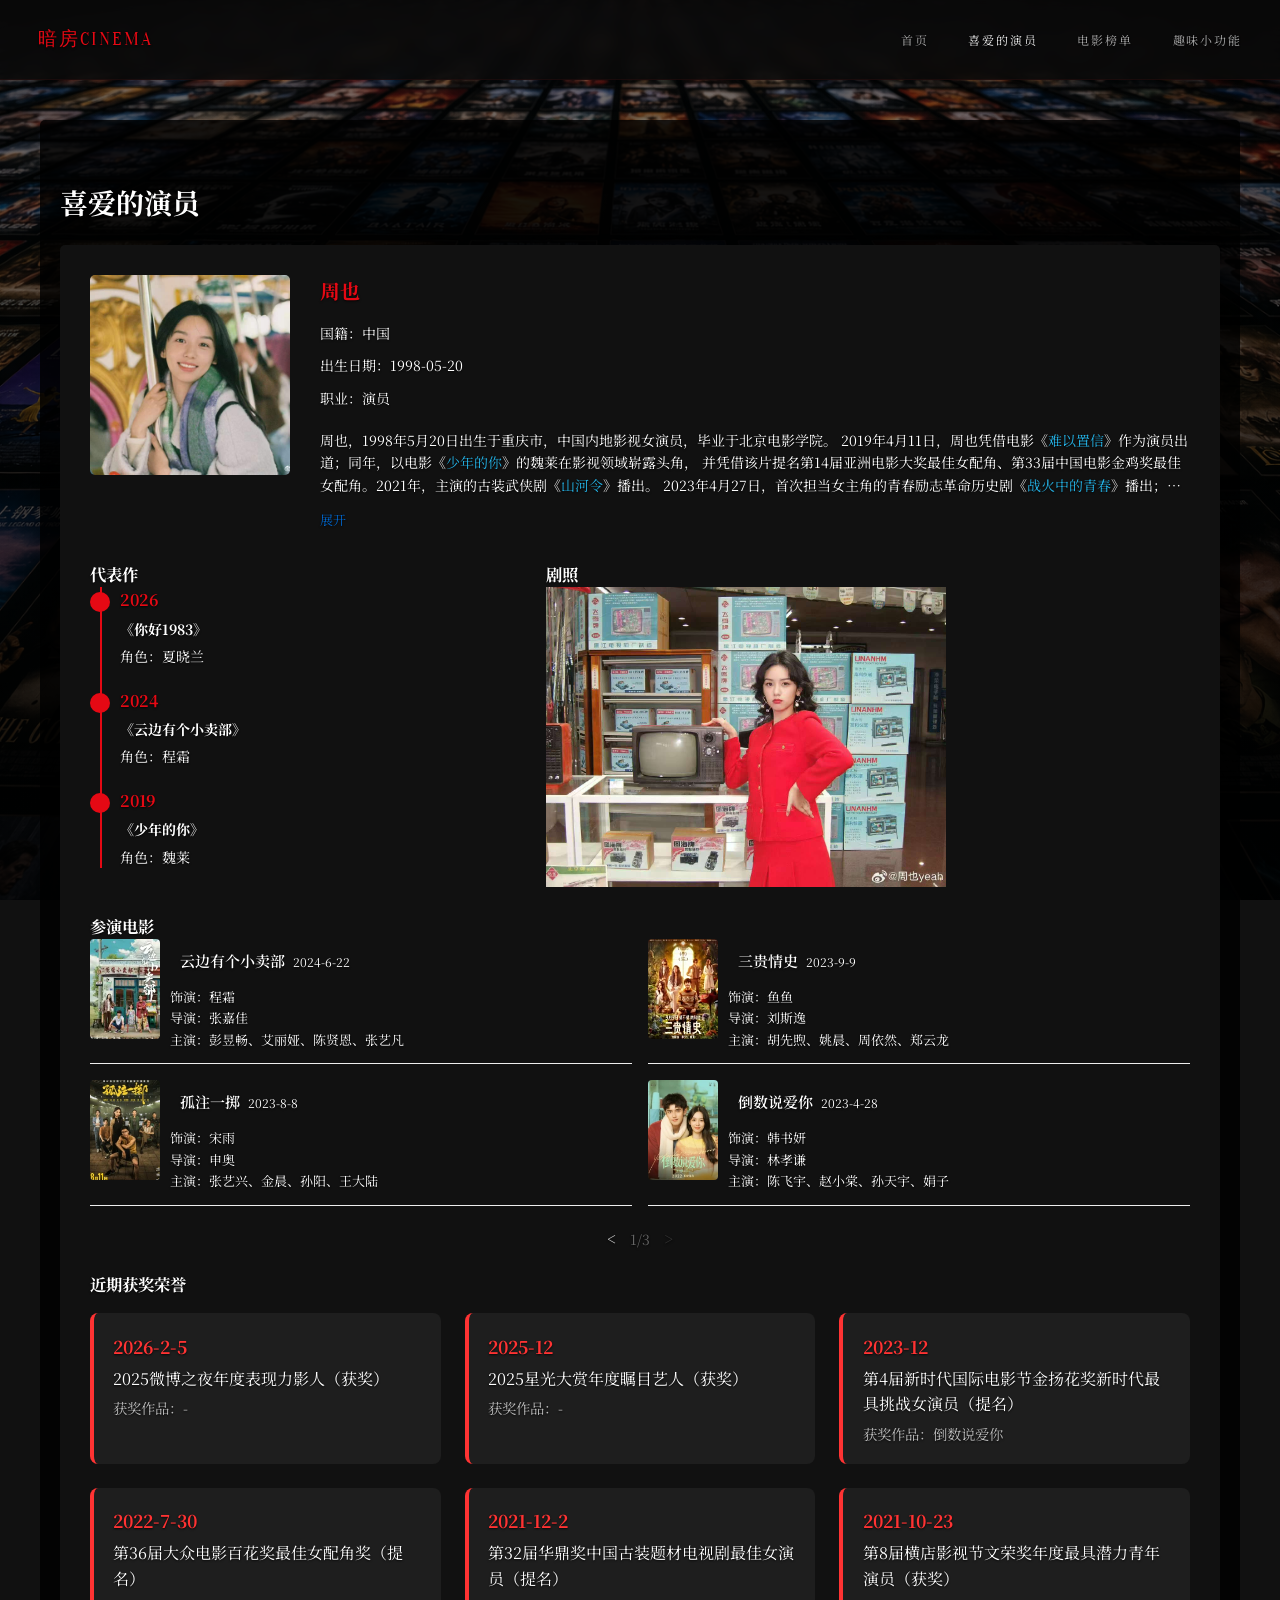
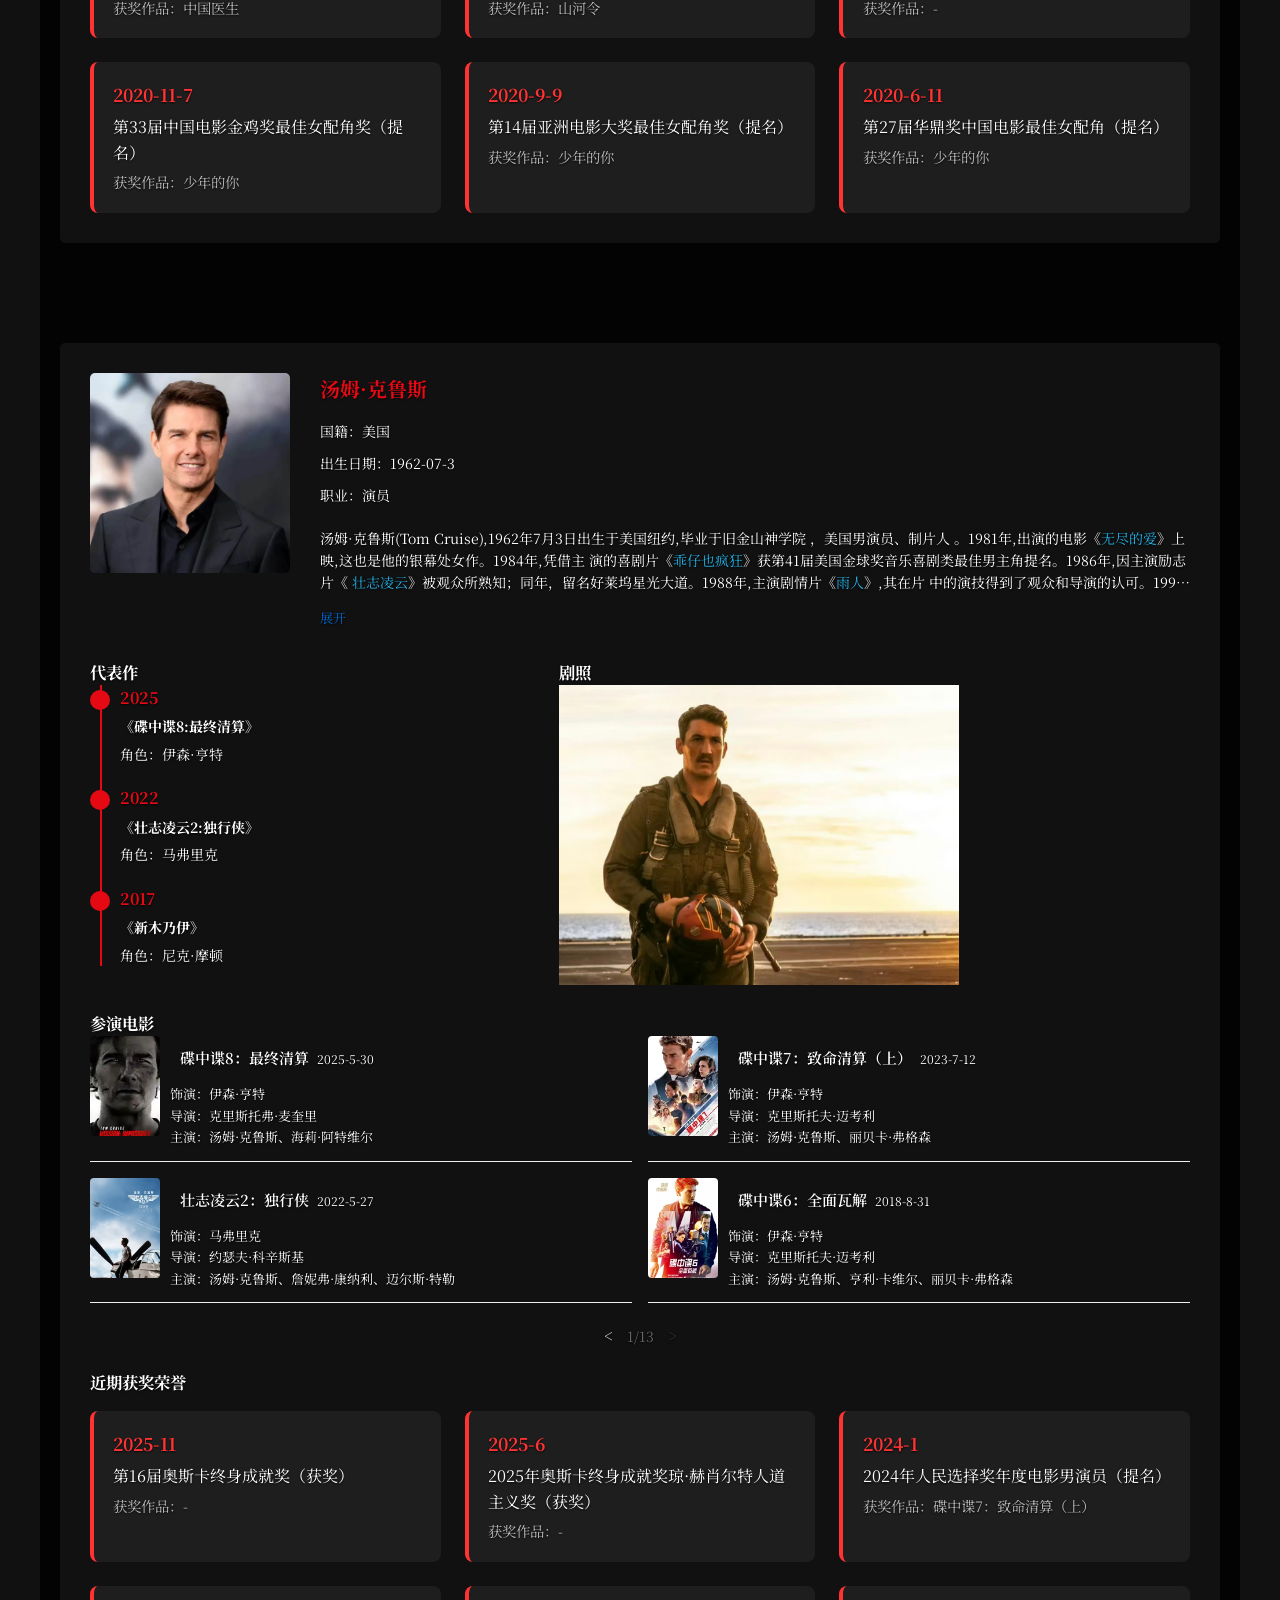
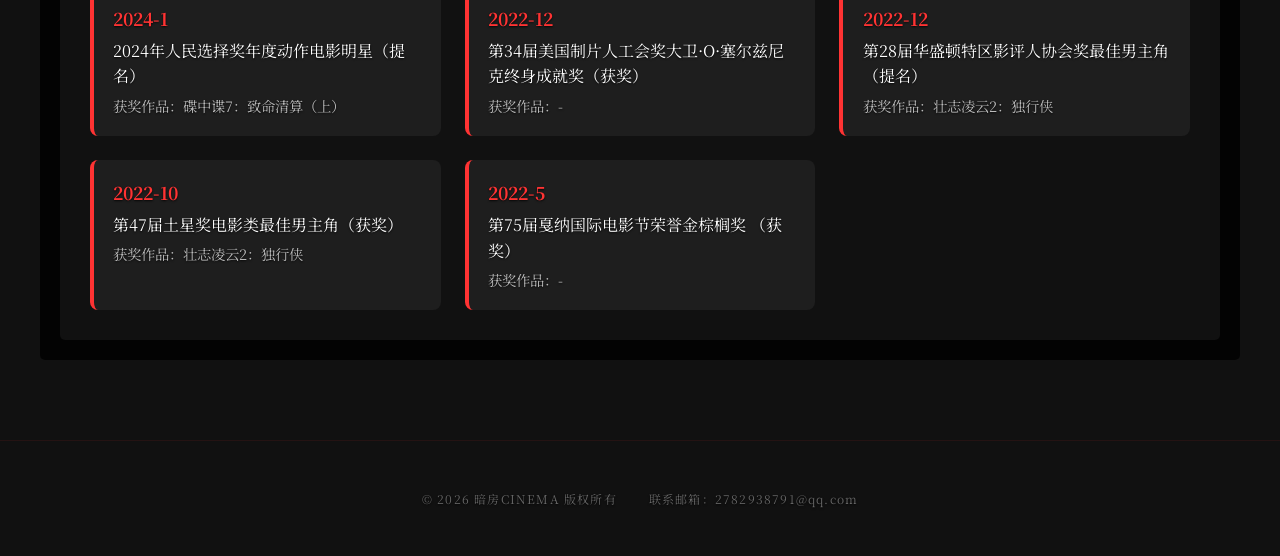
==== commit 56362ffc: "首页修改 增加了登入功能 修改了整体风格" ====
--- a/pages/actors.html
+++ b/pages/actors.html
@@ -3,25 +3,20 @@
 <head>
     <meta charset="UTF-8">
     <meta name="viewport" content="width=device-width, initial-scale=1.0">
-    <title>我的电影世界 - 喜爱的演员</title>
+    <title>暗房CINEMA - 喜爱的演员</title>
     <link rel="stylesheet" href="../css/style.css">
 </head>
 <body>
     <!-- 头部导航 -->
-    <header class="header">
-        <nav class="nav">
-            <div class="nav-container">
-                <a href="index.html" class="nav-logo">我的电影世界</a>
-                <ul class="nav-menu">
-                    <li class="nav-item"><a href="index.html">首页</a></li>
-                    <li class="nav-item"><a href="classic-movies.html">经典电影</a></li>
-                    <li class="nav-item active"><a href="actors.html">喜爱的演员</a></li>
-                    <li class="nav-item"><a href="movie-rankings.html">电影榜单</a></li>
-                    <li class="nav-item "><a href="test.html">趣味小功能</a></li>
-                </ul>
-            </div>
-        </nav>
-    </header>
+        <nav id="detailNav">
+      <a href="index.html" class="site-logo">暗房CINEMA</a>
+      <ul class="nav-links">
+            <li><a href="index.html">首页</a></li>
+            <li class="active"><a href="actors.html">喜爱的演员</a></li>
+            <li><a href="movie-rankings.html">电影榜单</a></li>
+            <li><a href="test.html">趣味小功能</a></li>
+      </ul>
+    </nav>
 
     <!-- 喜爱的演员 -->
     <section class="actors-section">
@@ -982,15 +977,11 @@
     </section>
 
     <!-- 页脚 -->
-    <footer class="footer">
-        <div class="container">
-            <div class="footer-content">
-                <p class="copyright">© 2026 我的电影世界 版权所有</p>
-                <div class="contact">
-                    <p>联系邮箱：contact@mymovieworld.com</p>
-                </div>
-            </div>
-        </div>
+        <footer>
+      <div class="footer-content">
+        <span>© 2026 暗房CINEMA 版权所有</span>
+        <span>联系邮箱：2782938791@qq.com</span>
+      </div>
     </footer>
 
     <script src="../js/script.js"></script>
--- a/css/style.css
+++ b/css/style.css
@@ -1,3 +1,5 @@
+@import url('https://fonts.googleapis.com/css2?family=Playfair+Display:ital,wght@0,400;0,700;0,900;1,400&family=Noto+Serif+SC:wght@400;700;900&family=Oranienbaum&display=swap');
+
 /* 全局样式 */
 * {
   margin: 0;
@@ -6,13 +8,15 @@
 }
 
 body {
-  font-family: "Arial", sans-serif;
+  font-family: 'Noto Serif SC', 'Playfair Display', Georgia, serif;
   background-color: #111;
   color: #fff;
   line-height: 1.6;
   font-size: 14px; /* 全局字体大小减小一个层级 */
-  /* 背景图片设置 */
-  background-image: url("../images/backgrounds/background.jpg");
+  /* 背景图片设置：渐变遮罩 + 背景图 */
+  background-image:
+    linear-gradient(to bottom, rgba(0, 0, 0, 0.35) 0%, rgba(0, 0, 0, 0.88) 100%),
+    url("../images/backgrounds/background.jpg");
   background-size: cover;
   background-position: center center;
   background-repeat: no-repeat;
@@ -42,68 +46,156 @@
   border-radius: 5px;
 }
 
-/* 确保头部导航和其他固定元素的背景 */
-.header {
-  background: rgba(0, 0, 0, 0.95);
-}
-
 /* 确保筛选区域和电影卡片的背景 */
 .filter-section,
 .movie-card,
 .ranking-item,
-.actor-profile,
-.team-section,
-.footer {
+.actor-profile {
   background: rgba(0, 0, 0, 0.85);
 }
 
 /* 头部导航 */
-.header {
+#detailNav {
   position: fixed;
   top: 0;
   left: 0;
   width: 100%;
   z-index: 1000;
-  background: rgba(0, 0, 0, 0.9);
-  padding: 15px 0;
-}
-
-.nav-container {
+  padding: 1.5rem 3vw;
   display: flex;
   justify-content: space-between;
   align-items: center;
-}
-
-.nav-logo {
-  font-size: 20px; /* 字体大小减小一个层级 */
-  font-weight: bold;
+  background: rgba(10, 10, 10, 0.88);
+  backdrop-filter: blur(8px);
+  -webkit-backdrop-filter: blur(8px);
+  border-bottom: 1px solid rgba(214, 40, 40, 0.08);
+}
+
+.site-logo {
+  font-family: 'Oranienbaum', serif;
+  font-size: 1.2rem;
   color: #e50914;
   text-decoration: none;
-}
-
-.nav-menu {
-  display: flex;
+  letter-spacing: 0.1em;
+}
+
+.nav-links {
+  display: flex;
+  gap: 2.5rem;
   list-style: none;
 }
 
-.nav-item {
-  margin-left: 20px;
-}
-
-.nav-item a {
-  color: #fff;
+.nav-links a {
+  color: #f0f0f0;
   text-decoration: none;
-  font-size: 16px;
-  transition: color 0.3s;
-}
-
-.nav-item a:hover {
-  color: #e50914;
-}
-
-.nav-item.active a {
-  color: #e50914;
-  font-weight: bold;
+  font-size: 0.75rem;
+  letter-spacing: 0.15em;
+  text-transform: uppercase;
+  opacity: 0.7;
+  transition: opacity 0.3s ease;
+}
+
+.nav-links a:hover {
+  opacity: 1;
+}
+
+.nav-links .active a {
+  opacity: 1;
+}
+
+/* 登录 */
+.login-section {
+  padding: 110px 0 40px;
+}
+
+.login-container {
+  max-width: 480px;
+  margin: 0 auto;
+  padding: 35px;
+  background: rgba(0, 0, 0, 0.75);
+  border-radius: 8px;
+  border: 1px solid rgba(214, 40, 40, 0.15);
+}
+
+.login-title {
+  text-align: center;
+  font-size: 1.5rem;
+  margin-bottom: 28px;
+  color: #f0f0f0;
+  letter-spacing: 0.15em;
+}
+
+.login-form {
+  display: flex;
+  flex-direction: column;
+  gap: 22px;
+}
+
+.form-group {
+  display: flex;
+  flex-direction: column;
+  gap: 8px;
+}
+
+.form-group label {
+  font-size: 0.8rem;
+  color: #999;
+  letter-spacing: 0.08em;
+  text-transform: uppercase;
+}
+
+.form-group input {
+  background: transparent;
+  border: none;
+  border-bottom: 1px solid rgba(255, 255, 255, 0.25);
+  padding: 10px 0;
+  color: #f0f0f0;
+  font-size: 1rem;
+  font-family: inherit;
+  outline: none;
+  transition: border-color 0.3s;
+}
+
+.form-group input::placeholder {
+  color: rgba(255, 255, 255, 0.35);
+}
+
+.form-group input:focus {
+  border-bottom-color: #e50914;
+}
+
+.login-btn {
+  background: #e50914;
+  color: #fff;
+  border: none;
+  padding: 12px;
+  font-size: 1rem;
+  letter-spacing: 0.15em;
+  cursor: pointer;
+  border-radius: 3px;
+  margin-top: 8px;
+  transition: background 0.3s;
+  font-family: inherit;
+}
+
+.login-btn:hover {
+  background: #c40610;
+}
+
+.login-message {
+  text-align: center;
+  margin-top: 10px;
+  font-size: 0.9rem;
+  min-height: 1.2em;
+  color: #999;
+}
+
+.login-message.error {
+  color: #ff4d4d;
+}
+
+.login-message.success {
+  color: #4caf50;
 }
 
 /* 轮播图 */
@@ -192,7 +284,7 @@
 /* 小组介绍 */
 .team-section {
   padding: 60px 0;
-  background: #111;
+  background: transparent;
 }
 
 .team-info {
@@ -216,15 +308,29 @@
 .team-members {
   display: flex;
   justify-content: center;
-  gap: 20px;
+  gap: 50px;
   margin-top: 30px;
+  margin-bottom: 30px;
 }
 
 .member {
-  background: #222;
-  padding: 15px 25px;
-  border-radius: 5px;
-  font-size: 16px;
+  display: flex;
+  flex-direction: column;
+  align-items: center;
+  gap: 10px;
+}
+
+.member-avatar {
+  width: 140px;
+  height: 140px;
+  border-radius: 50%;
+  object-fit: cover;
+  border: 3px solid #000;
+}
+
+.member-name {
+  font-size: 14px;
+  color: #fff;
 }
 
 /* 热门电影 */
@@ -315,6 +421,10 @@
   padding: 15px;
 }
 
+.classic-movies-section .movie-title {
+  padding: 0;
+}
+
 .classic-movies-section .movie-meta {
   display: flex;
   gap: 15px;
@@ -325,6 +435,7 @@
 
 .classic-movies-section .movie-description {
   margin-top: 15px;
+  padding: 0;
 }
 
 .classic-movies-section .description-text {
@@ -1034,49 +1145,29 @@
 }
 
 /* 页脚 */
-.footer {
-  background: #111;
-  padding: 40px 0;
-  margin-top: 60px;
-}
-
-.footer-content {
+footer {
+  padding: 3rem 5vw;
+  border-top: 1px solid rgba(214, 40, 40, 0.1);
   display: flex;
   justify-content: space-between;
   align-items: center;
-}
-
-.copyright {
-  font-size: 14px;
-  color: #999;
-}
-
-.contact p {
-  font-size: 14px;
-  color: #999;
+  font-size: 0.75rem;
+  color: #666;
+  letter-spacing: 0.1em;
+}
+
+.footer-content {
+  display: flex;
+  justify-content: space-between;
+  align-items: center;
+  gap: 2rem;
+  max-width: 1200px;
+  margin: 0 auto;
+  padding: 0 2rem;
 }
 
 /* 响应式设计 */
 @media (max-width: 768px) {
-  .nav-menu {
-    flex-direction: column;
-    position: absolute;
-    top: 70px;
-    left: 0;
-    width: 100%;
-    background: rgba(0, 0, 0, 0.95);
-    padding: 20px;
-    display: none;
-  }
-
-  .nav-menu.active {
-    display: flex;
-  }
-
-  .nav-item {
-    margin: 10px 0;
-  }
-
   .carousel {
     height: 400px;
   }
@@ -1160,6 +1251,11 @@
 
   .filter-btn {
     margin-bottom: 5px;
+  }
+
+  .member-avatar {
+    width: 100px;
+    height: 100px;
   }
 }
 
